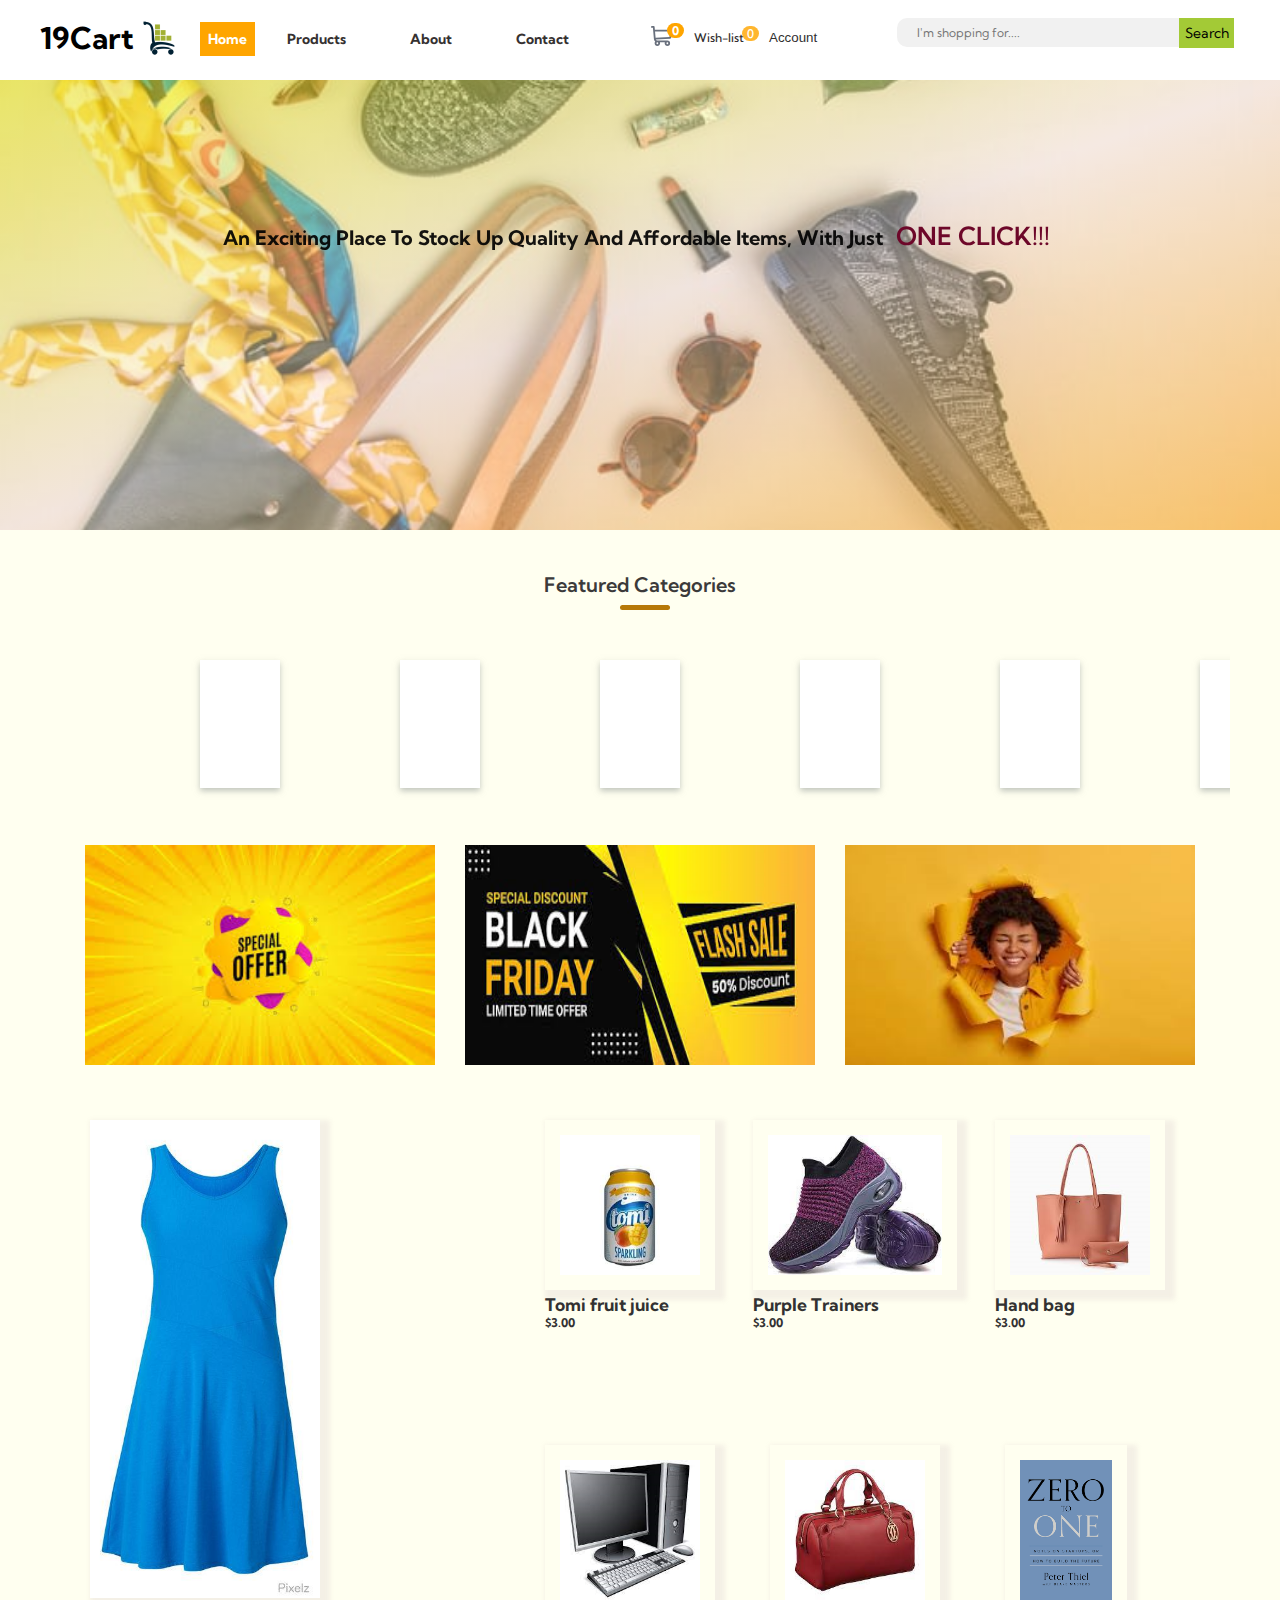
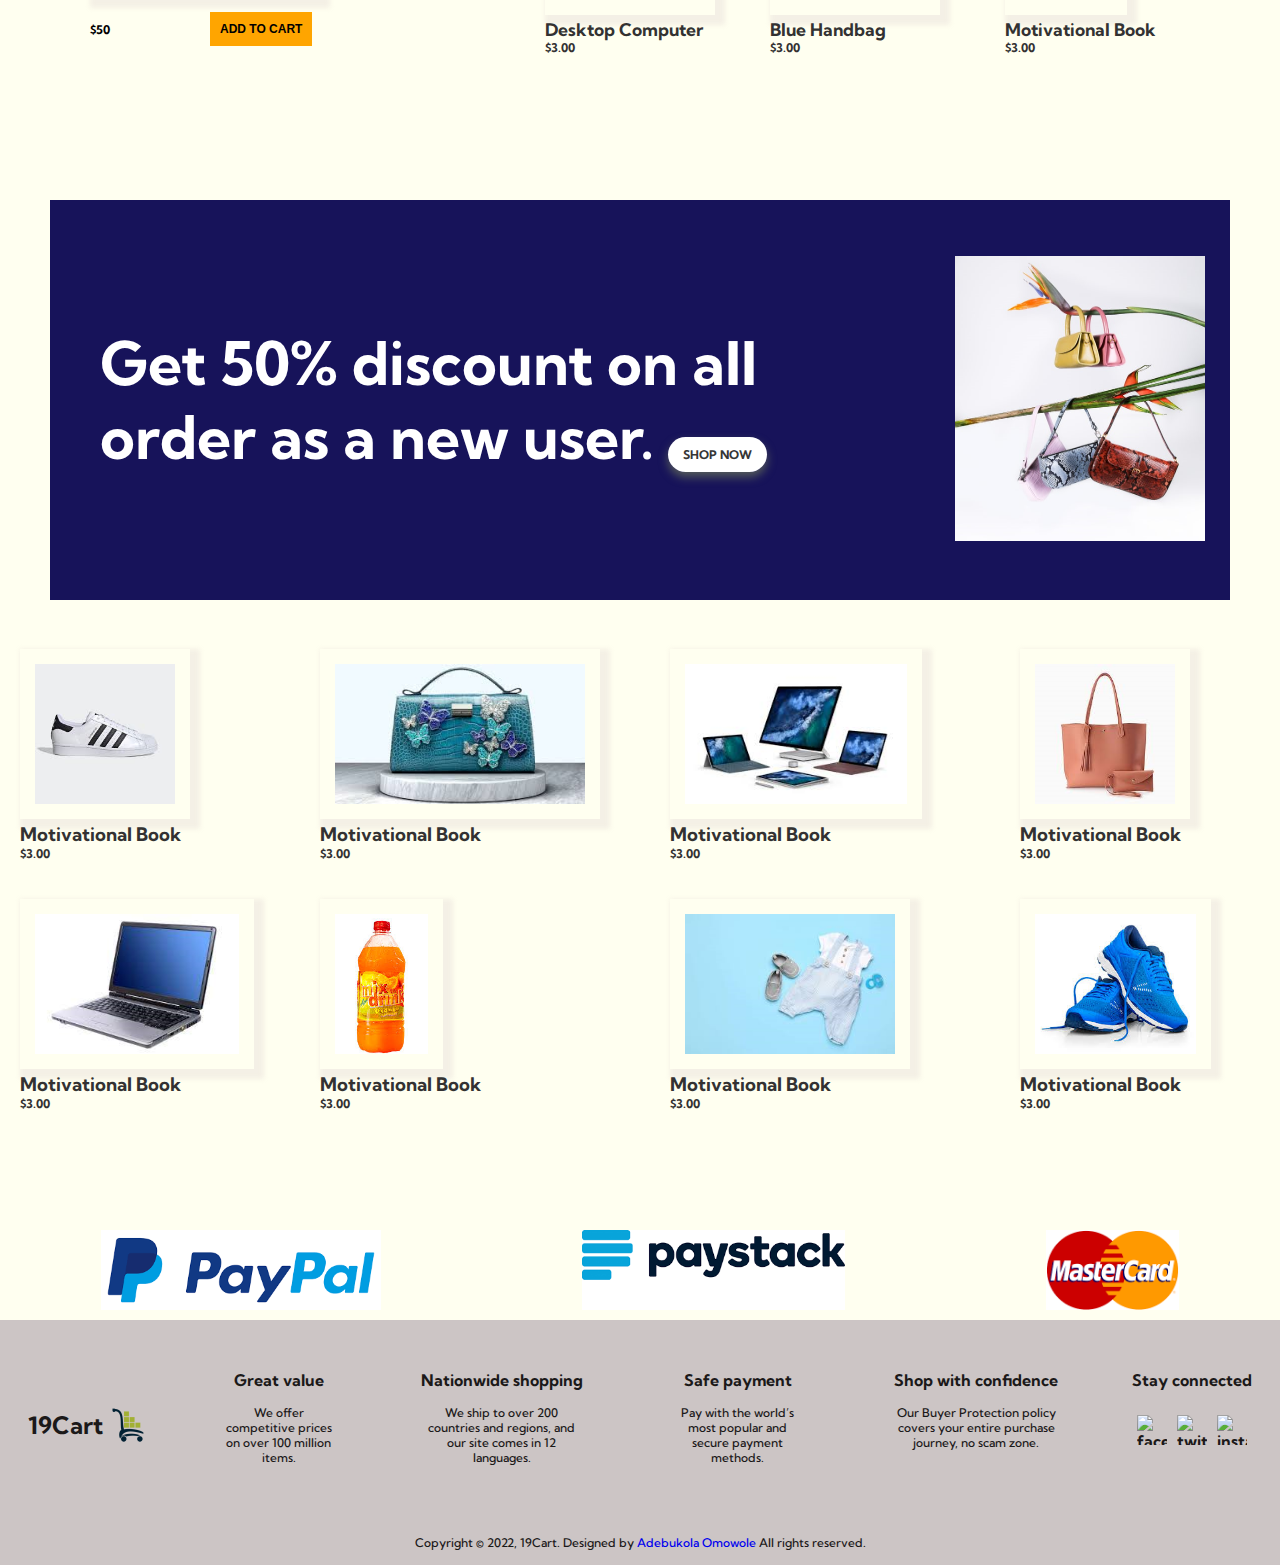
==== index.html @ 20eef072 "All files uploaded" ====
<!DOCTYPE html>
<html lang="en">
<head>
    <meta charset="UTF-8">
    <meta http-equiv="X-UA-Compatible" content="IE=edge">
    <meta name="viewport" content="width=device-width, initial-scale=1.0">
    <link rel="stylesheet" href="path/to/font-awesome/css/font-awesome.min.css">
    <!-- <link rel="stylesheet" href="https://cdnjs.cloudflare.com/ajax/libs/font-awesome/4.7.0/css/font-awesome.min.css"> -->
    <link rel="stylesheet" href="style.css">
    <link rel="stylesheet" media="screen and (max-width: 500px)" href="mobile.css">
    <link rel="stylesheet" media="screen and (max-width: 760px)" href="tablet.css">
    <link rel="stylesheet" media="screen and (min-width: 1440px)" href="style.css">
    <link rel="icon" type="image/png" sizes="40x40" href="./logo2.png">
    <title>19 Cart - E-commerce website for all your online shopping from Bags, shoes, drinks, book and many more.</title>
</head>
<body id="home">
    <!---------------------------------NAVBAR-------------------------------------->
    <nav class="navbar">
        <div class="container">
        <a href="#" class="toggle-button">
            <span class="bar"></span>
            <span class="bar"></span>
            <span class="bar"></span>
        </a>
        <div class="store">
            <span class="store-name">19Cart</span><img class="logo-image" src="./logo2.png" alt=""/>
        </div>
          <div  id="navbarText">
            <ul class="navbar-links">
              <li class="nav-item">
                <a class="nav-link active" href="./index.html">Home</a>
              </li>
              <li class="nav-item">
                <a class="nav-link" href="./product-display.html">Products</a>
              </li>
              <li class="nav-item">
                <a class="nav-link" href="./About-us.html">About</a>
              </li>
              <li class="nav-item">
                  <a class="nav-link" href="./contact.html">Contact</a>
                </li>
            </ul>
          </div>
          <div class="product-cart">
            <a  href="#"><img class="cartButton"  onclick="toggleCart()" id="cartIcon" src="my-cart.svg" alt="cart-img"/>
            <span id="count-el" class="counter">0</span></a> 
            <div class="cart1">
                <div id="empty-cart" >Empty cart, add something</div>
             </div>
             <div class="cart-overlay">
              <div class="cart">
                  <span class="close-icon">
                      <img src="./close-icon.png" alt="close-img" />
                  </span>
                  <h2>My Cart</h2>
                  <div class="cart-content">
                      <!-- <div class="cart-item">
                          <img src="tomi-fruit-juice.png" alt="drink-img" />
                      </div>
                      <div>
                          <p>Leather Pink Bag</p>
                          <small>price: $50.00</small>
                          <br>
                          <a href="">Delete</a>
                      </div>
                  </div>
              </div>
          </div> -->
      
          <div class="small-container cart-page">
              <table>
                  <tr>
                      <th>Product</th>
                      <th>Quantity</th>
                      <th>Subtotal</th>
                  </tr>
                  <tr>
                      <td>
                          <div class="cart-info">
                            <button class="add-btn">Add</button>
                              <img src="pink-bag.png" alt="pink-bag-image" />
                              <div>
                                  <p>Leather Pink Bag</p>
                                  <small>price: $50.00</small>
                                  <br>
                                  <div>
                                  <input type="number" value="1">
                                  <span class="product-price">$50.00</span>
                                </div>
                                  <button class="delete-btn">Delete</button>
                              </div>
                          </div>
                          <td><input type="number" value="1"></td>
                          <td>$50.00</td>
                      </td>
                     
                  </tr>
                  <br>
                  <tr>
                      <td>
                          <div class="cart-info">
                              <img src="purple-trainers.png" alt="pink-bag-image" />
                              <div>
                                  <p>Purple Trainers with black patches</p>
                                  <small>price: $40.00</small>
                                  <br>
                                  <button class="delete-btn">Delete</button>
                              </div>
                          </div>
                      </td>
                      <td><input type="number" value="1"></td>
                      <td>$40.00</td>
                  </tr>
                  <br>
                  <tr>
                      <td>
                          <div class="cart-info">
                              <img src="wine-bag.png" alt="pink-bag-image" />
                              <div>
                                  <p>Classy wine bag</p>
                                  <small>price: $60.00</small>
                                  <br>
                                  <button class="delete-btn">Delete</button>
                              </div>
                          </div>
                      </td>
                      <td><input type="number" value="1"></td>
                      <td>$60.00</td>
                  </tr>
              </table>
      
              <div class="total-price">
                  <table>
                      <tr>
                          <td>Subtotal</td>
                          <td>$150.00</td>
                      </tr>
                      <tr>
                          <td>Shipping fee</td>
                          <td>$10.00</td>
                      </tr>
                      <tr>
                          <td>Total</td>
                          <td>$160.00</td>
                      </tr>
                  </table>
              </div>
          </div>
                
                <button class="checkout-btn">Checkout</button>
            </div>
          </div>
        </div>  
    <!---------------------------------end of cart--------------------------------------------------->
            <a class="wish-list" href="#">Wish-list
            <span id="wish-count" class="counter">0</span></a>
            
            <button onclick="myFunction()" class="dropbtn">Account</button>
            <div id="myDropdown" class="dropdown-menu">
                <a class="dropdown-item" href="./log-in-form.html">Log in</a>
                <a class="dropdown-item" href="Register.html">Sign-up</a>
                <a class="dropdown-item" href="#">Log-out</a>
            </div>
            </div>
          </div>
    
    <form class="search-bar">
        <input onkeyup="search()" class="example-form" aria-label="I'm shopping for" type="search" name="q" placeholder="I'm shopping for...."/>
        <button class="search-button" type="submit">Search</button>
      </form>
      
    </nav>
    <!----------------------------------------------------End of Navbar---------------------------------------------------------->

    
    <!---------------------------------------------------------Header----------------------------------------------------------------->
    <header id="showcase">
        <h1 class="showcase">An Exciting Place To Stock Up Quality And Affordable Items, With Just <span class="strong" href="./product-display.html">ONE CLICK!!!</span></h1>
    </header>



    <!------------Main section--------------->
    <main id="Featured-category">
        <div id="products">
            <h2 class="featured-header">Featured Categories</h2>
            <div class="product-section">
                <a class ="products1" href="./product-display.html"><img class ="products" src="./clothes.png" alt="cloth-img">Clothes</a>
                <a class ="products1"  href="./product-display.html"><img class ="products" src="./handbag.png" alt="bag-image">Bags</a>
                <a class ="products1" href="./product-display.html"><img class ="products" src="./high-heels.png" alt="shoe-image">Shoes</a>
                <a class ="products1" href="/product-display.html"><img class ="products" src="./books.png" alt="book-image">Books</a>    
                <a class ="products1" href="/product-display.html"><img class ="products" src="./desktop-computer.png" alt="computer-image">Computers</a>
                <a class ="products1" href="/product-display.html"><img class ="products" src="./soft-drink.png" alt="fruit-juice">Drinks</a>
            </div>
        </div>
        <div id="offer-section">
            <img class="offers" src="./offer-img1.png" alt="banner-img">
            <img class="offers" src="./offer-img2.png" alt="banner-img">
            <img class="offers" src="./offer-img3.png" alt="banner-img">
        </div>
        <!------------------ENd------------------------------------------>
           
    <!-----------------------Product section---------------------------->
        <div id="products-display">
            <div class="product-display-image1">
                <a class ="more-product" href="./product-display.html"><img class ="long-gown" src="./long-gown.jpg" alt="cloth-img"></a>
                <div class="prices"><p class="product-price">$50</p>  <button id="add-to-cart-btn" onclick ="increment()">ADD TO CART</button></div>
            </div>
            <div class="product-display-image2">
              <a class ="more-product"  href="./product-display.html"><img class="main-products" src="./tomi-fruit-juice.png" alt="fruit-juice"/>
                <h3>Tomi fruit juice</h3>
                <p class="product-price">$3.00</p>
            </a>
            <a class ="more-product"  href="./product-display.html"><img class="main-products" src="./purple-trainers.png" alt="fruit-juice"/>
                <h3>Purple Trainers</h3>
                <p class="product-price">$3.00</p>
            </a>
            <a class ="more-product"  href="./product-display.html"><img class="main-products" src="./bag4.png" alt="fruit-juice"/>
                <h3>Hand bag</h3>
                <p class="product-price">$3.00</p>
            </a>
            <a class ="more-product"  href="./product-display.html"><img class="main-products" src="./computer-2.png" alt="fruit-juice"/>
                <h3>Desktop Computer</h3>
                <p class="product-price">$3.00</p>
            </a>
            <a class ="more-product"  href="./product-display.html"><img class="main-products" src="./wine-bag.png" alt="fruit-juice"/>
                <h3> Blue Handbag</h3>
                <p class="product-price">$3.00</p>
            </a>
            <a class ="more-product"  href="./product-display.html"><img class="main-products" src="./book-3.png" alt="fruit-juice"/>
                <h3>Motivational Book</h3>
                <p class="product-price">$3.00</p>
            </a>
            </div>
          </div>
          <div id="shop-now">
            <h4 class="shop-now-text">
                Get 50% discount on all order as a new user.
                <a href="product-display.html" class="shop-now-btn">SHOP NOW</a>
            </h4>
            
         <div class="shop-now1">
             <img class="shop-now-image" src="./small-bags.png" alt="bags-images">
                 
         </div>
        </div> 
          <div class="product-display-image3">
            <a class ="more-product" href="./product-display.html"><img class ="main-products" src="./white-sneakers.png" alt="shoe-image">
                <h3>Motivational Book</h3>
                <p class="product-price">$3.00</p></a>
            <a class ="more-product" href="/product-display.html"><img class ="main-products" src="./bag3.png" alt="bag-img">
                <h3>Motivational Book</h3>
                <p class="product-price">$3.00</p></a>
            <a class ="more-product" href="/product-display.html"><img class ="main-products" src="./computer-3.png" alt="computer-image">
                <h3>Motivational Book</h3>
                <p class="product-price">$3.00</p></a>
            <a class ="more-product" href="/product-display.html"><img class ="main-products" src="./bag4.png" alt="bag-img">
                <h3>Motivational Book</h3>
                <p class="product-price">$3.00</p></a>
            
            <a class ="more-product" href="/product-display.html"><img class ="main-products" src="./computers.png" alt="computer-image">
                <h3>Motivational Book</h3>
                <p class="product-price">$3.00</p></a>
            <a class ="more-product" href="/product-display.html"><img class ="main-products" src="./mix-orange-drink.png" alt="computer-image">
                <h3>Motivational Book</h3>
                <p class="product-price">$3.00</p></a>
            <a class ="more-product" href="/product-display.html"><img class ="main-products" src="./cloth-5.png" alt="bag-img">
                <h3>Motivational Book</h3>
                <p class="product-price">$3.00</p></a>
            <a class ="more-product" href="/product-display.html"><img class ="main-products" src="./blue-trainers.png" alt="computer-image">
                <h3>Motivational Book</h3>
                <p class="product-price">$3.00</p></a>
          </div>
       <!-- social media images-->
    <div class="media-2">
        <img class="payment-method" src="./paypal.png" alt="paypal">
        <img class="payment-method" src="./paystack.png" alt="paystack">
        <img class="payment-method" src="./master.png" alt="mastercard">
    </div>      
    </main> 


    <!--Footer-->
    <footer id="footer">
        <div id="my-footer">
            <div id="logo-footer">
                <span class="logo-name">19Cart</span>
                <img class="logo-image" src="./logo2.png" alt="logo-image"/>  
            </div>
            <div class="footer-text">
                <h5>Great value</h5>
                <p>We offer competitive prices on over 100 million items.</p>
            </div>
            <div class="footer-text">
                <h5>Nationwide shopping</h5>
            <p>We ship to over 200 countries and regions, and our site comes in 12 languages.</p> 
            </div>
            <div class="footer-text">
                <h5>Safe payment</h5>
                <p>Pay with the world’s most popular and secure payment methods.</p>
            </div>
            <div class="footer-text">
                <h5>Shop with confidence</h5>
                <p>Our Buyer Protection policy covers your entire purchase journey, no scam zone.</p>
            </div>
    
            <div class="footer-text">
                <h5>Stay connected</h5>
                <div class="media-1">
                    <img class="media" src="https://image.flaticon.com/icons/png/512/4406/4406220.png" alt="facebook">
                    <img class="media" src="https://image.flaticon.com/icons/png/512/355/355974.png" alt="twitter">
                    <img class="media" src="https://image.flaticon.com/icons/png/512/355/355975.png" alt="instagram"><!-- social media images-->
                </div>       
            </div>
        </div>
            

        <p class="copy">Copyright &copy; 2022, 19Cart. Designed by <a href="https://www.linkedin.com/in/adebukola-omowole">Adebukola Omowole</a> All rights reserved.</p>
    </footer>
    <script src="index.js"></script>
</body>
</html>
---- style.css ----
@import url('https://fonts.googleapis.com/css2?family=Kumbh+Sans:wght@400;700&display=swap');

/* to remove default sizing*/
  *{
    margin:0;
    box-sizing: border-box;
    padding: 0;
}

body{
    font-family: 'Kumbh Sans', sans-serif; 
    font-weight: 700;
    font-size: 16px;
    top: 0;
    cursor: pointer;
    padding-bottom: 0px;
    bottom: 0;
    /* height: 100vh; */
}

/*--------------------NavBar--------------------------------------*/
.navbar{
    font-family: 'Kumbh Sans', sans-serif; 
    position: sticky;
    height: 70px;
    display: flex;
    width: 100%;
    top: 0;
    z-index: 1;
    background-color: #fff;
    /* justify-content: space-between; */
    padding-top: 5px;
}
.toggle-button{
    position: absolute;
    top: .95rem;
    left: 1rem;
    display: none;
    flex-direction: column;
    justify-content: space-between;
    width: 20px;
    height: 18px;
    margin-right: 10px;
}
.toggle-button .bar{
    height: 3px;
    width: 100%;
    border-radius: 10px;
    background-color: #A3CA36;
}
.container{
    display: flex;
    align-items: center;
    justify-content: space-between;
    padding-left: 40px;
}
.store{
    display: flex;
    justify-content: space-around;
    align-items: center;
}
.store-name{
    font-size: 30px;
}
.navbar-links{
    display: flex;
    flex-direction: row;
    padding-left: 1rem;
     justify-content: space-between;
     margin-right: 50px;
}
.navbar-links li{
    list-style: none; 
}
.navbar-links a{
    color:rgb(53, 49, 49);
    text-decoration: none;
    font-size: 14px;
    padding: 2rem;
}
.navbar-links a.active{
    color: #FFF;
    background: orange;
    padding: 8px;
    
}
.navbar-links a:hover{
    color:  rgb(172, 145, 94);
    
}

.logo-image{
    height: 50px;
    width: 50px;
}
.product-cart{
    display: flex;
    align-items: center;
    justify-content: space-between;
}
.product-cart a{
    text-decoration: none;
    font-family: 'Kumbh Sans', sans-serif; 
}
.dropdown-menu{
    display: none;
}

.counter {
    padding-left: 9px;
    padding-right: 9px;
    -webkit-border-radius: 9px;
    -moz-border-radius: 9px;
    border-radius: 9px;
  }
  
  #count-el {
      font-size: 12px;
      background: orange;
      color: #fff;
      padding: 0 5px;
      vertical-align: top;
      margin-left: -10px; 
      position: relative;
      bottom: 3px;
      left: 0%;
      /* font-weight: normal; */
  }
  #wish-count {
    font-size: 12px;
    background: rgba(255, 166, 0, 0.815);
    color: #fff;
    padding: 0 5px;
    vertical-align: top;
    margin-left: -5px;
    position: relative;
    bottom: 4px;
    left: 0%; 
}
.shop-cart{
    align-items: center;
    padding-left: 5px;
    padding-right: 5px;
    
    
} 
.wish-list{
    padding-left: 0px;
}
.wish-list, .shop-cart{
    align-items: center;
    text-decoration: none;
    font-size: 12px;
    font-weight: 500;
    color: rgb(49, 47, 47);
    padding-left: 10px;
    padding-top: 10px;
    padding-bottom: 10px;
    /* margin: 20px; */
    /* align-content: center; */
}
/* .cart-image img:hover{
   color: orange;
}  */
.log-in:hover,
.wish-list:hover{
    color: orange;
}
.dropbtn{
    background: none;
    border: none;
    color: rgb(49, 47, 47);
    padding-left: 10px;
    cursor: pointer;
}
.dropbtn:hover,
.dropbtn.active{
    color: orange;
}
.dropdown-menu{
    display: none;
    flex-direction: column;
    position: absolute;
    right: 35%;
    background: #fff;
    min-width: 60px;
    overflow: hidden;
    margin-top: 150px;
    z-index: 1;
}
.dropdown-menu a{
    color: rgb(49, 47, 47);
    padding: 12px 16px;
    text-decoration: none;
    display: block;
    font-size: 12px;
    font-weight: 500;
}
.dropdown-menu a:hover{
    color: orange;
}
.show{
    display: block;
}
/*---------------------------------Form-------------------------*/
.search-bar{
    display: flex;
    align-items:center;
    /* margin-right: 30px; */
    margin-left: 50px;
    margin-top: 0px;
    padding-bottom: 10px;
}
.search-button {
    /* width: 15%; */
    padding: 6px;
    font-size: 14px;
    background-color: #A3CA36;
    border: 1px solid grey;
    border-left: none; /* Prevent double borders */
    cursor: pointer;
    padding-right: 5px;
    border: none;
    font-family: 'Kumbh Sans', sans-serif; 
    margin-right: 20px;  
}
  /* #0b7dda Form input */
  .search-button:hover {
    background: #719217;
    color: #fff;
    font-family: 'Kumbh Sans', sans-serif; 
    
}
  

.search-bar input[type=search] {
    min-width: 100%;
    margin-left: 30px;
    font-family: 'Kumbh Sans', sans-serif; 
    padding: 7px;
    padding-left: 20px;
    font-size: 12px;
    border: 1px solid rgb(128, 128, 128);
    background: #f1f1f1;
    border-top-left-radius: 10px;
    border-bottom-left-radius: 10px;
    border-top-right-radius: 0px;
    border-bottom-right-radius: 0px;
    outline: none;
    border: none;
    
  }
/*-------------------------------End of Navbar-------------------------------*/
.link{
    background: none;
    border: none;
    color: blue;
}
.dropdown.active > .link,
.link:hover{
    color:black;
}
.dropdown{
    position: absolute;
    

}
.drop-down{
    position: relative;
    left: 0;
    top: calc(100% + .25rem);
    padding: .9rem;
    border-radius: .25rem;
    box-shadow: 0 2px 5px 0 rgba(0, 0, 0, .1);
    opacity: 1 ;
    transform: translateY(-10px);
    background-color: rgba(255, 255, 255, 0.308);
    pointer-events: none;
    transition: opacity 150ms ease-in-out, transform 150ms ease-in-out;
}
/* .drop-down.active{
    opacity: 1;
} */
.dropdown.active > .link + .drop-down{
opacity: 1;
transform: translateY(0);
pointer-events: auto;
}
/*Header*/
#showcase{
    background-image: linear-gradient(to right bottom,rgba(231, 247, 12, 0.5), rgba(255, 255, 255, 0.39), rgba(255, 166, 0, 0.5) ), url('./background-home.png');
    background-position: center; 
    background-repeat: no-repeat;
    position: relative;
    background-size: cover;
    height: 50vh;
    margin-top: 10px;
    /* margin-left: auto;
    right: 0; */
    bottom: 0;
}

.showcase{
    text-align: center;
    /* margin-top: 50px; */
    font-size: 20px;
    padding: 30px;
    padding-top: 140px;
    display: block;
    animation-name: moveInRight;
    animation-duration: 5s;
    backface-visibility: hidden;
    color: rgba(0, 0, 0, 0.918);
}
.strong{
    text-decoration: none;
    color: rgb(109, 7, 41);
    border-radius: 50px;
    padding: 8px;
    font-size: 25px;
    font-weight: 600;
    transition:ease-in-out;
    transition-duration: 6s;
    animation-name: moveInRight;
    animation-duration: 10s;
    
    }
@keyframes moveInRight {
    0% {
        opacity: 0;
        transform: translateX(-50px);
    }
    80% {

    }
    100%{
        opacity: 1;
        transform: translate(0);
    }
}

.strong:hover{
    color: #fff;
    background: orange;
}


/*PRODUCTS*/
#Featured-category{
    /* position: relative;
    top:0; */
    background-color: ivory;
    /* top:0; */
    overflow: hidden;

}
#products{
    margin-left: 50px;
    margin-right: 50px;
    overflow: hidden;
}
.featured-header{
    text-align: center;
    margin: auto 100px;
    font-weight: 600;
    line-height: 50px;
    padding-top: 30px;
    color: rgb(59, 58, 58);
    position: relative;
    font-size: 20px;
}
.featured-header::after{
    content: "";
    background: rgb(182, 120, 7);
    width: 50px;
    height: 5px;
    border-radius: 5px;
    position: absolute;
    bottom: 0;
    left: 48%;
    transform: translateX(-50);
}
.product-section{
    display: flex;
    flex-direction: row;
    justify-content: space-between;
    align-items: center;
    margin-bottom: 100px;
    margin-left: 50px;
    margin-right: 50px;
    
}
.product-section a{
    text-decoration: none;
    color:rgb(49, 47, 47);
   text-align: center;
   font-size: 12px;
   font-weight: 700;
   /* padding: 10px; */
}


.products{
    height: 80px;
    width: 80px;
    box-sizing: border-box;
    background-color: #fff;
    border-radius: 0px;
    padding: 20px;
    box-shadow: 0 3px 6px 0px rgba(155, 160, 158, 0.616) ;
    /* box-shadow: 0.3rem 0.3rem 0.3rem 0.3rem rgba(248, 248, 248, 0.425); */
    margin-top: 20px;
    margin-bottom: 10px;
}
.products1{
    height: 100px;
    width: 80px;
    /* box-sizing: border-box;
    /* border-radius: 200px; */
    /* box-shadow: 0.3rem 0.3rem 0.3rem 0.3rem rgba(240, 235, 235, 0.01); */
    
}
.wish-image{
    height:20px;
    width: 20px;
}

/*main*/
#offer-section{
    display: flex;
    /* align-items: center; */
    margin-top: 30px;
    justify-content: space-evenly;
    margin-bottom: 50px;
    padding: 5px;
    margin-left: 50px;
    margin-right:50px;
}
.offers{
    width: 350px;
    height: 220px;
}

/*------------------------------------------------------PRODUCT DISPLAY SECTION------------------------------------------------------*/
#products-display{
    display: flex;
    justify-items: space-between;
    margin-bottom: 0px;
    padding: 0px 20px;
    align-content: center;
    bottom: 0;
    padding-bottom: 0px;
    margin-top: 50px;
}

.product-display-image1{
    height: fit-content;
    margin-left: 50px;
    margin-right: 50px;
}
.product-display-image2{
    height: fit-content;
    margin-top: 30px;
    display: grid;
    grid-template-rows: 150px 500px 1fr;
    grid-template-columns: 200px 250px 200px;
    /* margin-right: 50px; */
    align-items: center;
    justify-items: center;
    margin-right: 100px;   
}
.product-display-image2 a{
    font-size: 15px;
}
.product-display-image3{
    height: fit-content;
    /* bottom: 100px; */
    left: 0%;
    display: grid;
    grid-template-rows: 250px 250px 2fr;
    grid-template-columns: 300px 350px 350px 250px;
    align-items: center;
    margin-top: 30px;
    margin-bottom: 0px;
}

.long-gown{
    margin-right: 140px;
    height: 478px;
    width: 230px;
    box-shadow: 0.3rem 0.3rem 0.3rem 0.3rem rgba(219, 208, 208, 0.315); 
    
}
.main-products{
    box-sizing: border-box;
    height: 170px;
    min-width: 120px;
    padding: 15px;
    box-shadow:  0.3rem 0.3rem 0.3rem 0.3rem rgba(219, 208, 208, 0.315);

}
.prices{
    display: inline-flex;   
    justify-content: space-between;
    /* padding: 10px 15px; */
    align-items: center;
    margin-left: 20px;
    margin-top: 10px;
}
#add-to-cart-btn{
    padding: 10px;
    margin-left: 100px;
    font-weight: 700;
    border: none;
    /* box-shadow: 0.1rem 0.2rem 0.1rem 0.1rem rgba(49, 45, 45, 0.425); */
    cursor: pointer;
    font-size: 12px;
    background: orange;
}
#add-to-cart-btn:hover{
    color: #fff;
}


.more-product{
    text-decoration: none;
    color: rgb(51, 50, 50);
    padding: 20px;
}
#shop-now{
    display: flex;
    /* top right bottom left*/
    margin: 0px 50px 0px 50px;
    background-color: rgba(12, 7, 82, 0.952);
    /* #A3CA36; */
    align-items: center;
    /* position: relative;
    bottom: 100px; */
    height: 400px;    
}

.shop-now-text{
    color: white;
    font-size: 60px;
    padding: 50px;
    text-align: left;
    /* margin-left: 30px; */
}
.shop-now-image{
    width: 300px;
    height: 335px;
    padding: 25px;
    /* margin-right: 30px;  */
}
.shop-now-btn{
    color: rgb(54, 54, 54);
    background-color:white;
    border-radius: 20px;
    /*top-botm left right*/
    padding: 10px 15px;
    text-decoration: none;
    border: none;
    min-width: 100%;
    margin-bottom:30px;
    margin-top: 10px;
    font-weight: 700;
    font-size: 12px;
    cursor:pointer;
    box-shadow: 0 5px 10px rgb(85, 92, 89);
}
.shop-now-btn:hover{
    transform: translateY(-2px);
    color: orange;
}
.product-price{
    font-size: 12px;
}
/*PAYMENT OPTIONS*/
.media-2{
    display: flex;
    justify-content: space-around;
    align-items: center;
    margin-bottom: 10px;
    margin-top: 100px;
}
.payment-method{
    height: 80px;
}





/*------------------------------------------------------------------FOOTER-------------------------------------------------------------*/
#footer{
    background-color: rgb(204, 197, 197); 
    margin: 0px;
    padding: 0px;
    color:rgb(27, 25, 25);
}
#my-footer{
    margin-top: 0px;
    display: flex;
    justify-content: space-between;
    
 
}
.footer-text{
    margin-top: 50px;
    margin-left: 28px;
    margin-right: 28px;
    margin-bottom: 40px;
    align-items: center;
    
}
h5{
    text-align: center;
    font-weight: 700;
    font-size: 16px;
}
#footer p{
    text-align: center;
    font-size: 12px;
    font-weight: 500;
    margin-bottom: 0px;
    padding: 15px;
}
.copy{
    margin-bottom: 30px;
}
.copy a{
    text-decoration: none;

}
#logo-footer{
    display: flex;
    margin-top: 50px;
    margin-left: 28px;
    margin-right: 28px;
    margin-bottom: 40px;
    align-items: center;
}

.logo-name{
    font-size: 24px;
}
.media-1{
    display: flex;
    margin-top: 20px;
   
}
.media{
    width: 40px;
    height: 40px;
    padding: 5px;
}
/*-----------------------End of Homepage--------------------------*/

/*----------------------------------------------------------------------About-Us--------------------------------------------------------*/
#about-home{
    /* background-image:linear-gradient(to right bottom,rgba(231, 247, 12, 0.5), rgba(255, 255, 255, 0.39), rgba(255, 166, 0, 0.5) ), url('./contact-us-bg.png'); */
    background-color: rgba(7, 5, 36, 0.527);
    /* background-position: center;
    background-repeat: no-repeat; */
    color: white;
}
#about-text{
    margin-top:50px;
    font-size: 35px;
    font-weight: 700;
    padding: 30px;
    letter-spacing: 0.2rem;
    text-align: center;
    color: #fff;
   
}
.about-primary{
    color:orange;
}
/* 
#about-container{
    display: flex;
    justify-content: space-between;
} */

.about-us{
    display: flex;
    justify-content: space-between;
    flex-direction: row;
    align-items: center;
    padding: 50px;
    padding-top: 0px;
}

.about-us1{
    display: flex;
    justify-content: space-between;
    flex-direction: row-reverse;
    align-items: center;
    padding: 50px;
    margin-top: 50px;

}
.about-img{
    /* border-radius: 400px; */
    height: 350px;
    width: 600px;
    padding: 20px;
    margin-left: 50px;
    border-radius: 60px;
}
.about-img1{
    height: 350px;
    width: 600px;
    padding: 20px;
    margin-right: 50px;
    border-radius: 60px;
}
.about-info{
    font-size: 15px;
    text-align: justify;
    line-height: 1.5rem;
    letter-spacing: 1px;
    font-weight: 500;
}
.about-vision{
    text-align: center;
    font-size: 35px;
    margin-bottom: 0px;
}
.about-mission{
   margin-bottom: 2px;
   padding-left: 50px;
   font-size: 35px;
   text-align: center;
}


/*-------------------------CONTACT-Us----------------------------------------*/
#contact{
    background-image: linear-gradient(to right bottom,rgba(17, 25, 99, 0.897), rgba(255, 166, 0, 0.5) ), url('./contactus-bg.jpg');
    background-position: center;
    background-repeat: no-repeat;
    background-size: cover;
    height: 95vh;
    position: relative;
    top: 0;
       
}
#contact{
    padding: 100px;
   
}
#contactus-text{
    margin-top: 100px;
    text-align: left;
    font-size: 40px;
    color: #fff;
    /* top: 60px;
    left: 0; */
    /* position: absolute; */

    
}

.contact-text{
    padding-top: 30px;
    padding: 10px;
    margin-bottom: 100px;
    padding-right: 150px;
    color: #fff;
    font-size: 15px;
    font-weight: 500;
    line-height: 1.5rem;
}
#contact-general{
    display: flex;
    padding-right: 50px;
    padding-left: 50px;
    bottom: 0;
    /* position: relative; */
    background-color: #fff;
    padding-bottom: 40px;
    /* top: 0; */
    overflow: hidden;
    padding-top: 50px; 
}
#general-enquiry{
   margin-left: 100px;
}

#contact-text{
    font-size: 18px;
    margin-top: 20px;
}

.phone-img{
    padding-top: 30px;
    display: flex;
    flex-direction: row;

}
.contact-number1{
   
    padding-left: 15px;
    font-size: 15px;
    font-weight: 500; 
}
.contact-number{
    padding-left: 34px;
    padding-top: 10px;
    font-size: 15px ;
    font-weight: 500;
}
.contact-mail{
padding-top: 30px;
font-size: 15px ;
font-weight: 500; 
}
.mail-img{
    padding-right: 15px;
}
.contact-location{ 
    padding-top: 30px;
    display: flex;
    flex-direction: row;
    
}
.location-img{
    padding-right: 20px;
    /* width: 13px; 
    height:18px; */
}

.location-text{
    font-size: 15px;
    font-weight: 500; 
}
.location-text1{
    font-size: 15px ; 
    padding-left: 33px;
    font-weight: 500; 
}

#enquiry{
    padding-left: 150px;
    padding-right: 100px;
}
#enquiry input{
    /* padding-top: 5px;
    padding-bottom: 10px;*/
    /* padding-left: 20px;
    padding-right: 50px; */
    width: 300px;
    height: 30px;
    display: block;
    padding-left: 5px;
    margin-top: 10px;
}
#enquiry .contact-message{
    /* padding-top: 50px;
    padding-bottom: 50px; */
    height: 100px;
    width: 300px;
    /* text-align: start; */
    outline: none;
    padding: 5px;
}
#submit-btn{
    padding: 8px;
    color: rgb(66, 66, 66);
    background-color: #A3CA36;
    border-color: #A3CA36;
    font-size: 12px;
    font-weight: 700;
    
}
#submit-btn:hover{
    background-color: #719217;
    color: #fff;
}

/*-------------------------------LOG_IN-----------------------------------------*/
.store-title{
    display: flex;
    justify-content: center;
    align-items: center;
    /* margin-left: 180px;
    margin-right: 100px; */
    margin-top: 80px;
    
   
}
#sign-in{
    margin:  50px auto;
    /* padding: auto;  */
    /* margin-right:200px;   */
    box-sizing: border-box;
    background-image: url(./images/logo2.png);
    background-position: center;
    background-repeat: no-repeat;
    background-color: #b7eb2959;
    height: 400px;
    width: 600px;
    border-radius: 20px;
    

}
 #log-in, #password, #location{
     padding: 10px;
     width: 400px;
     margin-bottom: 20px;
    margin-left: 80px;
    margin-right: 50px;
    /* margin-right: auto; */
    outline: none;
    
}
.login-paragraph{
    padding-top: 80px;
    padding-bottom: 20px;
    text-align: center;
    font-size: 16px;
    color: rgb(36, 34, 34);
    font-size: 18px;
    
}
.sign-up{
    color: rgb(27, 25, 25);
    font-weight: 500;
    font-size: 18px;
    text-decoration: none;
    padding-right: 15px;
    
}
.sign-up:hover{
    color:rgba(0, 0, 255, 0.637);
}
.log-in-details{
    text-align: center;
    margin: auto 80px;
    text-decoration: none;
    color: rgba(0, 0, 255, 0.719);
    font-weight: 500;
    
    font-size: 14px;
}
.submit{
    width: 400px;
    padding: 12px;
    border-radius: 20px;
    margin-left: 80px;
    margin-right: 50px;
    font-size: 16px;
    background-color: #A3CA36;
    border-color: #A3CA36;
    margin-top: 15px;
    margin-bottom: 15px;
}

/*-------------------------------------------------------------------REGISTER------------------------------------------------------- */
#Register-page{
    margin: 50px auto;
    box-sizing: border-box;
    background-image: url(./logo2.png);
    background-position: center;
    background-repeat: no-repeat;
    background-color: #b7eb2959;
    height: 400px;
    width: 600px;
    border-radius: 20px;
    
}
.register-text{
    padding-top: 50px;
    text-align: center;
    font-size: 18px;
    position: relative;
    padding-bottom: 15px;
}
.register-text::after{
    content: "";
    background: rgba(0, 0, 255, 0.637);
    width: 30px;
    height: 5px;
    border-radius: 5px;
    position: absolute;
    bottom: 0;
    left: 52%;
    transform: translateY(40);
} 

.log-intag{
    padding-right: 20px;
    text-decoration: none;
    color:rgb(49, 47, 47);
    font-size: 18px;

}
.log-intag:hover{
    font-weight: 500;
    
}

.submit{
    color: rgba(21, 21, 189, 0.849);
    font-weight: 700;
}

/*------------------------------------------------PRODUCTS PAGE-----------------------------------------------------------------------*/
.dropdown-menu1{
    display: none;
    flex-direction: column;
    position: absolute; 
    right: 70%;
    background: #fff;
    min-width: 10%;
    overflow: hidden;
    margin-top: 10px;
    z-index: 1;
    box-sizing: border-box;
    box-shadow: 1px 1px 0px 1px rgba(90, 86, 90, 0.151);
    /* bottom: 200; */
}

.dropdown-menu1 a{
    text-align: center;
    color: rgb(49, 47, 47);
    padding: 10px 8px;
    text-decoration: none;
    display: block;
    font-size: 12px;
    font-weight: 500;
}
.dropdown-menu1 a:hover{
    color: orange;
}
.show{
    display: block;
}
/* #products-container{
    margin-top: 550px;
    display: flex;
    justify-content: space-between;
    align-items: center;
    margin-left: 20px;
    margin-right: 20px;
    margin-bottom: 150px;
}
#products-container img{
    flex-basis: 30%;
    height: 150px;
    min-width: 100px;
    padding-bottom: 10px; 
    box-sizing: border-box;
    margin-top: 250px;
}
.main-products{
    box-sizing: border-box;
    color:rgb(247, 252, 250);
}
.new-arrival-head{
    text-align: center;

}
.new-arrival-head::after{
    content: "";
    background: rgb(182, 120, 7);
    width: 50px;
    height: 20px;
    border-radius: 10px;
    position: absolute;
    
}
.new-arrivals div{
    display: flex;
    flex-direction: row;
    justify-content: space-between;
    flex-basis: 30%;
    align-items: center;
    margin: 50px;
}
.new-arrivals a{
    text-align: center;
    justify-content: center;
} */
.main-products1{
    height: 200px;
    min-width: 100px;
    /* height: 200px;
    width: 230px; */
    /* border-radius: 200px; */
}


/*Product-landing-page*/
.cart-page{
    margin: 80px ;
}
table{
    width: 100%;
    border-collapse: collapse;
}
.cart-info{
    display: flex;
    flex-direction: row;
    /* flex-wrap: wrap; */
    padding-top: 20px;
    padding-bottom: 20px;
}
th{
    text-align: left;
    padding: 5px;
    color: #fff;
    background-color: orange;
    font-weight: normal;
}
td{
    padding: 10px 5px;

}
td input{
    width: 40px;
    height: 40px;
    padding: 5px;
    padding-left: 0px;
}

td a{
    color: orange;
    font-size: 15px;
}

td img{
    width: 100px;
    height: 100px;
}
.total-price{
    display: flex;
    justify-content: flex-end;
}

.total-price table{
    border-top: 3px solid orange;
    width: 100%;
    max-width: 350px;
}
td:last-child{
    text-align: right;
}
th:last-child{
    text-align: right;
}
 


/*-----------------------------------PRODUCTS-----------------------------------------------*/
#slider{
    background-color: #fff;
}
.img-slider{
    width: 80%;
    height: 75vh;
    background: url('./background-home.png');
    background-position: center;
    background-size: cover; 
    background-repeat: no-repeat;
    background-attachment: fixed;
    /* position: fixed; */
    /* border: 0.5rem solid orange; */
    border-radius: 0.5rem;
    position: relative;
    margin: 4rem auto;
    box-shadow: 10px 10px 35px rgba(0, 0, 0, .2);
}
/* .carousel-item img{
    width: 80%;
    height: 50vh;
    width: 300px;
}  */
.btn-left{
    position: absolute;
    top: 50%;
    left: 0;
    background-color: #fff;
    transform: translate(-50%, -50%);
    border: 0.2rem solid orange;
    border-radius: 50px;
    font-size: 1.5rem;
    padding: 15px;
    cursor: pointer;
}
.btn-right{
    position: absolute;
    top: 50%;
    right: 0;
    background-color: #fff ;
    transform: translate(50%, -50%);
    border: 0.2rem solid orange;
    border-radius: 50px;
    font-size: 1.5rem;
    padding: 15px;
    cursor: pointer;
}

.products{
    margin-top: 50px;
    padding: 4rem 0;
    margin-bottom: 1000px;
    margin-left: 100px;
    /* overflow: hidden; */
}

.products-center{
    width: 90vw;
    margin: 0 auto;
    max-width: 1440px;
    display: grid;
    grid-template-columns: repeat(auto-fit, minmax(260px, 1fr));
    grid-column-gap: 5rem;
    grid-row-gap: 5rem;
}
.img-container{
    display: block;
    position: relative;
    overflow:hidden;
    
}
.product-image{
    height: 200px;
}
.product-btn{
    position:absolute;
    top: 80%;
    right: 20;
    background: rgba(255, 166, 0);
    border: none;
    font-weight: bold;
    padding: 0.5rem 0.75rem;
    color: #fff;
    cursor: pointer;
}

.product-btn:hover{
    color: #fff;

}
.img-container img{
    margin-right: 0.5rem;
}
.img-container:hover .product-btn{
    transform:translateX(0);
}
.product-image{
    display: block;
    min-height: 10rem;
}

.img-container:hover .product-image{
    opacity: 0.6;
}

.product h3{
    text-transform: capitalize;
    font-size: 1.1rem;
    margin-top: 1rem;
    /* letter-spacing: 0.1rem; */
    text-align: left;
    color: rgb(31, 29, 29);
}
.product h4{
    margin-top: 0.7rem;
    /* letter-spacing: 0.1rem; */
    color: rgb(31, 29, 29);
    text-align: left;
}
/*------------------END OF PRODUCTS------------*/

/*----------------------Cart-----------------------*/
/* #empty-cart{
    display: block;
} */
.close-icon img, .heart-icon{
    height: 20px;
    width: 20px;
}
.close-icon{
    margin-left: 400px;
    display:inline-flex;
    justify-content: flex-end;
}
.cart-content{
    display: block;
    flex-direction: row;
}
.cart-overlay{
    visibility: hidden;
        width: 500px;
        height: 600px;
        background-color: #fff;
        margin: auto;
        border-radius: 15px;
        box-shadow:4px 4px 30px rgba(0, 0, 0, 0.06);
        padding: 20px;
        overflow-y: scroll;
        overflow-x: hidden;
      /**/
        position: fixed;
        top: 0;
        right:0;
        width: 100%;
        height: 100%;
        background: transparent;
        background: #fff;
        z-index: 2;
        /**/
        
}
.cart{
    background-color: #fff;
    display: block;
    /* overflow-y: scroll; */
}
.cart1{
    width: 400px;
    height: 200px;
    text-align: center;
    margin-right: 400px;
    border-radius: 15px;
    border-top-left-radius: 0;
    border-top-right-radius: 0;
    box-shadow:4px 4px 30px rgba(0, 0, 0, 0.06);
    padding: 20px;
    overflow-y: hidden;
    overflow-x: hidden;
  /**/
    position: fixed;
    margin-top: 50px;
    top: 0;
    right:0;
    background: #fff;
    z-index: 2;
    /**/
    visibility: hidden;
    background-color: #fff;
}
.details{
    margin-top: 50px;
}
.details a{
    color: orange; 
    font-size: 14px;
}
.checkout-btn{
    margin: 40px 100px 0px 100px;
    width: 60%;
    padding: 15px;
    border-radius: 30px;
    border: none;
    background: orange;
    color: #fff;
    font-size: 15px;
    font-weight: 600;
    bottom: 0;

}
/* .cart{
    position: fixed;
    top: 0;
    right: 0;
    width: 100%;
    height: 100%;
    overflow: scroll;
    background: rgba(95, 192, 75, 0.616);
    z-index: 3;
    padding: 1.5rem;
    /* transform:translateX(100%); */
/* } */ 
.showCart{
    transform: translateX(0);
}


.transparentBcg{
    visibility: visible;
}
/*---------------------------------End of cart---------------------------------*/
/*Cart*/
 /* @media(max-width: 761px) and (max-width: 1440px){


} */





/* .shopping-cart {
    width: 750px;
    height: 423px;
    margin: 80px auto;
    background: #FFFFFF;
    box-shadow: 1px 2px 3px 0px rgba(0,0,0,0.10);
    border-radius: 6px;
   
    display: flex;
    flex-direction: column;
  }

  .title {
    height: 60px;
    border-bottom: 1px solid #E1E8EE;
    padding: 20px 30px;
    color: #5E6977;
    font-size: 18px;
    font-weight: 400;
  }
   
  .item {
    padding: 20px 30px;
    height: 120px;
    display: flex;
  }
   
  .item:nth-child(3) {
    border-top:  1px solid #E1E8EE;
    border-bottom:  1px solid #E1E8EE;
  }

  .buttons {
    position: relative;
    padding-top: 30px;
    margin-right: 60px;
  } */
  /* .delete-btn,
  .like-btn {
    display: inline-block;
    Cursor: pointer;
  } */
  /* .delete-btn {
    width: 18px;
    height: 17px; */
    /* background: url(&amp;quot;delete-icn.svg&amp;quot;) no-repeat center; */
  /* } */
   
  /* .like-btn {
    position: absolute;
    top: 9px;
    left: 15px;
    background: url('twitter-heart.png');
    width: 60px;
    height: 60px;
    background-size: 2900%;
    background-repeat: no-repeat;
  }
  .is-active {
    animation-name: animate;
    animation-duration: .8s;
    animation-iteration-count: 1;
    animation-timing-function: steps(28);
    animation-fill-mode: forwards;
  }
   
  @keyframes animate {
    0%   { background-position: left;  }
    50%  { background-position: right; }
    100% { background-position: right; }
  } */
---- mobile.css ----
@media(max-width: 500px){
    body{
        max-width: 500px;
    }
    .navbar{
        flex-direction: column;
        height: 100px;   
    }
    .store{
        margin-left: 10px;
        margin-right: 0px;
    }
    .store-name{
        font-size: 20px;
        margin-left: 0px;
    }
    .logo-image{
        height: 40px;
        width: 40px;
    }
    .navbar-links a, .product-cart a{
        font-size: 12px;
    }
    .navbar-links a{
        padding: 0.1rem;
    }
    .navbar-links a.active{
        padding: 5px;
    }
    .navbar-links a:hover{
        color: #fff;
        background-color: orange;
        padding: 5px;
    }
    .navbar-links{
        justify-content: space-evenly;
        overflow: hidden;
        flex-direction: column;
        min-width: 290px;
        height: 80%;
        display: none;
        margin-top: 50px; 
        background-color: #fff;                                                                                                                                                                                                                                                                                                                                                                                                                                                                                                                                                                                                                                                                                                                 
        box-sizing: border-box;
    }
   
    .navbar-links {
        position: fixed;
        /*  */
        top: 0px;
        left: 0px;
        /* width: 300px; */
        overflow: hidden;
    }
    
    .navbar-links.active{
        display: flex;
        position: fixed;
    }
    .dropdown-menu{
        right: 0%;
    }
    .dropdown-menu a:hover{
        color: orange;
    }
    .search-bar{
        width: 80%;  
        margin-top:5px; 
        margin-left: 20px;
        
    }
    .search-bar input[type=search]{
        padding: 6px;
        padding-left: 20px;
        margin-left: 0px;
    }
    .search-button{
        padding: 6px;
        font-size: 11px;
        color:#fff;
        margin-right: 0px;
        font-weight: normal;
    }
    .search-button:hover{
        color: white;
        background: orange;
    }
   
    .product-cart{
        padding-right: 15px;
    }
    .toggle-button{
        display: flex;
        align-items: center;
    }
    /* .toggle-button:hover{
        background-color: rgba(206, 194, 194, 0.596);
        border-radius: 20px;  
        padding: 10px; 
        opacity: 0.1;
    } */
/*-----------SHOWCASE------*/
#showcase{
    height: 50vh;
}
.showcase{
    padding-top: 100px;
}
.showcase{
    display: flex;
    flex-direction: column;
}

/*--------------feature-------------*/
.featured-header{
    margin-bottom: 0px;
    font-size: 16px;
    top:0;
}
.featured-header::after{
    content: "";
    background: rgb(182, 120, 7);
    width: 30px;
    height: 4px;
    border-radius: 5px;
    position: absolute;
    bottom: 0;
    left: 45%;
    transform: translateX(-50);
}

.product-section{
    display: grid;
    grid-template-columns: 100px 100px 100px;
    grid-template-rows: 200px;
    margin-left: auto;
    margin-right: auto;
    padding-top: 0px;
}
/*-------------------OFFER---------------*/
#offer-section{
    flex-direction: column;
    align-content: space-between;
    margin-left: 20px;
    margin-right: 20px;
    margin-top: 70px;
    margin-bottom: 30px;
    
}
.offers{
    width: 100%;
    height: 250px;
    /* padding-top: 2px; */
    padding-bottom: 20px;
}
/*-------------------Product-Display------------------------*/
#products-display{
    flex-direction: column;
}

.main-products{
    height: 80px;
    min-width: 50px;
    padding: none;
}
.product-display-image2{
    grid-template-rows: 150px 150px 2fr; 
    grid-template-columns: 100px 100px 100px;
    margin-left: 20px;
    margin-right: 20px;
}
.product-display-image2 a{
    font-size: 12px;
}
h3, h4{
    font-size: 12px;
}
.product-display-image3{
   
    grid-template-columns: 180px 100px;
    grid-template-rows: 100px 1fr ;
    align-content: center;
}
#add-to-cart-btn{
    margin-left: 75px;
    font-size: 11px;
}
.long-gown{
    height: 400px;
    width: 200px;
}
#shop-now{
    margin-top: 30px;
    flex-direction: column-reverse;
    margin-left: 20px;
    margin-right: 20px;
    height: auto;
    margin-bottom: 50px;
}
.shop-now-image{
    width: fit-content;
}
.shop-now-btn{
    min-width: 100%;
    margin: auto;
}
.shop-now-text{
    font-size: 40px;
    margin: 0px;
}
.media-2{
    flex-direction: column-reverse;
    align-items: space-between;
}
.footer-text{
    margin-top: 30px;
    margin-left: 10px;
    margin-right: 10px;
    margin-bottom: 20px;
    align-items: center;
    
}
/* p .copy {
    font-size: 10px;
} */
.logo-name{
    font-size: 20px;
    margin-bottom: 10px;
}

/*--------------footer-----------------------*/
#my-footer{
    flex-direction: column;
    align-items: center;
}


/*------------End of home page----------------------------*/

/*--------------About--------------------*/
#about-home{
    background-color: rgba(19, 15, 85, 0.527); 
}
#about-text{
    font-size:20px;
    margin-top: 0px;
}
#about-home{
    top:0;
}
.about-vision{
    font-size: 24px;
}
.about-mission{
    padding-left: 10px;
    align-items: center;
}
.about-info{
    font-size: 12px;
    letter-spacing: 0;
}
.about-us{
    flex-direction: column;
    padding: 0px 30px 30px;
}
.about-us1{
    flex-direction: column;
    padding: 20px;
}

.about-img{
    height: 300px;
    width: 350px;
    padding: 0px;
    border-radius: 0px;
    margin-left: 0px;
    margin-top: 20px;
}
.about-img1{
    /* bord1er-radius: 400px; */
    height: 300px;
    width: 350px;
    padding: 20px;
    margin-left:40px;
    border-radius: 0px;
}
/*------------end of about-----------------------------*/

/*----------------------------------------------Contact-us----------------------*/
#contact{
    padding: 30px;
}
#contactus-text{
    margin-top: 30px;
    font-size: 30px;
    text-align: center;
}
.contact-text{
    padding: 10px 10px 10px 10px;
    margin-top: 30px;
}
#contact-general{
    flex-direction: column;
    padding: 10px 10px 10px 10px;
}
#general-enquiry{
    margin-left: 50px;
 }
#enquiry{
    margin-top: 30px;
    padding-left: 50px;
    padding-right: 50px;
    margin-bottom: 50px;
}
#enquiry input{
    width:280px;
    height: 30px;
    display: block;
    padding-left: 5px;
    margin-top: 10px;
}
#enquiry .contact-message{
    width: 280px;
}
/*------------------end of contact-------------------------------*/

/*-----------------------*/
.store-title{
    display: flex;
    justify-content: center;
    align-items: center;
    /* margin-left: 180px;
    margin-right: 100px; */
    margin-top: 80px;
    
   
}
#sign-in{
    margin-top: 0px;
    margin-bottom: 100px;
    margin-left: 30px;
    margin-right: 30px;
    padding: 0px; 
    /* margin-right:200px;   */
    height: 400px;
    width: 90%;
    border-radius: 20px;   
}
 #log-in, #password, #location{
    padding: 10px;
    min-width: 80%;
    width:fit-content;
    margin-bottom: 20px;
    margin-left: 40px;
    margin-right: 50px;
    /* margin-right: auto; */
    
}
.login-paragraph{
    /* padding-top: 80px;
    padding-bottom: 20px; */
    text-align: center;
    font-size: 16px;
    color: rgb(36, 34, 34);
    font-size: 18px;
    
}
.sign-up{
    color: rgb(27, 25, 25);
    font-weight: 500;
    font-size: 18px;
    text-decoration: none;
    padding-right: 15px;
    
}
.sign-up:hover{
    color:rgba(0, 0, 255, 0.637);
}
.log-in-details{
    text-align: center;
    margin: auto 80px;
    text-decoration: none;
    color: rgba(0, 0, 255, 0.719);
    font-weight: 500;
    font-size: 14px;
}
.submit{
    min-width: 80%;
    width: fit-content;
    padding: 12px;
    border-radius: 20px;
    margin-left: 40px;
    margin-right: 30px;
    font-size: 16px;
    background-color: #A3CA36;
    border-color: #A3CA36;
    margin-top: 15px;
    margin-bottom: 35px;
}

/*-----------------------------REGISTER----------------------------- */
#Register-page{
    margin-top: 0px;
    margin-bottom: 100px;
    margin-left: 30px;
    margin-right: 30px;
    padding: 0px; 
    /* margin-right:200px;   */
    height: 400px;
    width: 90%;
    border-radius: 20px;      
}

/*--------------------Product page-------------------------*/


td{
    padding-left: 50px;
}
.product-image{
    height: 200px;
    width: 200px;
    /* margin-right: 20px; */
}
.product-btn{
    font-size: 11px;
    padding: 5px;
    margin-right: 10px;

}
.dropdown-menu1 a{
    margin-left: 0px;
    padding: 5px 10px;
    min-width: 100%;
    text-align: left;
    
}
.dropdown-menu1 a:hover{
color: #fff;
}
.img-slider{
    margin-top: 20px;
    height: 50vh;
}
.products{
    margin-top: 30px;
    margin-bottom: 2500px;
}
.products-center{
    grid-column-gap: 1rem;
    grid-row-gap: 1rem;
}
.product h3{
    font-size: 0.9rem;
}
}
@media(min-width: 460px) and (max-width: 500px){
    .main-products{
        height: 100px;
        min-width: 80px;
        padding: none;
    }
    .product-display-image2{
        grid-template-rows: 150px 150px 2fr; 
        grid-template-columns: 150px 150px 150px;
        margin-left: 20px;
        margin-right: 20px;

    }
    .product-display-image3{
        grid-template-rows: 150px 2fr; 
        grid-template-columns: 250px 150px;
        margin-left: 20px;
        margin-right: 20px;

    }
    #add-to-cart-btn{
        margin-left: 70px;
    }
}
---- tablet.css ----
@import url('https://fonts.googleapis.com/css2?family=Kumbh+Sans:wght@400;700&display=swap');

/* to remove default sizing*/
  *{
    margin:0;
    box-sizing: border-box;
    padding: 0;

}
@media(min-width: 501px) and (max-width: 760px){
body{
    min-width: 501px;
    max-width: 760px;
}
.navbar{
    height: 120px;
    flex-direction: column;
    padding-right: 10px;
}
.navbar-links{
    padding-left: 0.2rem;
}
.navbar-links a{
    padding: 1rem;
}
.dropdown-menu{
    right: 0%;
}
.search-bar{
    margin-top: 10px;
    width: 90%;
    padding-bottom: 10px;
    margin-left: auto;
    margin-right: auto;
    justify-content: center;

}
form.example button{
    color: black;
    font-size: 14px;
}
form.example button:hover{
    color: white;
    background: orange;
}

#offer-section{
    margin-top: 30px;
    justify-content: space-between;
    margin-bottom: 30px;
    margin-left: 30px;
    margin-right:30px;
}

.offers{
    width: 250px;
    height:120px;
    padding: 10px;
}
#product-display{
    padding: 0px;
}
.product-display-image1{
    margin-left: 0px;
    margin-right: 0px;
}
.product-display-image2{
    display: grid;
    grid-template-rows: 150px 500px;
    grid-template-columns: 130px 130px 100px;
    margin-right: 0px;   
    align-items: center;
}
.main-products{
    height: 140px;
    width: 140px;
}
/*-------------------------Footer-------------------------------------------*/
.footer-text{
    margin-left: 8px;
    margin-right: 8px;
}
#logo-footer{
    margin-left: 8px;
    margin-right: 8px;
}
/*---------------End of Home page---------------------------*/

/*--------------About us------------------------------------*/
#about-home{
    /* background-image:linear-gradient(to right bottom,rgba(231, 247, 12, 0.5), rgba(255, 255, 255, 0.39), rgba(255, 166, 0, 0.5) ), url('./contact-us-bg.png'); */
    background-color: rgba(18, 14, 71, 0.432);
}
    #about-text{
    color: rgba(4, 3, 22, 0.973);
    margin-top: 0px;
}
.about-info{
    letter-spacing: 0.5px;
}
.about-img{
    width:300px;
    height:300px;
}
.about-img1{
    width:300px;
    height:300px;
}
.about-us{
    padding: 30px;
}

.about-us1{
    margin-top: 10px;
    padding: 30px;
}

/*----------Contact-----------------------*/
#contact-general{
    padding-left: 0px;
    margin-left: 20px;
}
.location-img{
    padding-right: 0px;
    height: 30px;
}

.location-text{
    padding-left: 20px; 
}
.location-text1{
    padding-left: 40px;
}
#enquiry{
    padding-left: 100px;
    padding-right: 0px;
}

}
---- style.css ----
@import url('https://fonts.googleapis.com/css2?family=Kumbh+Sans:wght@400;700&display=swap');

/* to remove default sizing*/
  *{
    margin:0;
    box-sizing: border-box;
    padding: 0;
}

body{
    font-family: 'Kumbh Sans', sans-serif; 
    font-weight: 700;
    font-size: 16px;
    top: 0;
    cursor: pointer;
    padding-bottom: 0px;
    bottom: 0;
    /* height: 100vh; */
}

/*--------------------NavBar--------------------------------------*/
.navbar{
    font-family: 'Kumbh Sans', sans-serif; 
    position: sticky;
    height: 70px;
    display: flex;
    width: 100%;
    top: 0;
    z-index: 1;
    background-color: #fff;
    /* justify-content: space-between; */
    padding-top: 5px;
}
.toggle-button{
    position: absolute;
    top: .95rem;
    left: 1rem;
    display: none;
    flex-direction: column;
    justify-content: space-between;
    width: 20px;
    height: 18px;
    margin-right: 10px;
}
.toggle-button .bar{
    height: 3px;
    width: 100%;
    border-radius: 10px;
    background-color: #A3CA36;
}
.container{
    display: flex;
    align-items: center;
    justify-content: space-between;
    padding-left: 40px;
}
.store{
    display: flex;
    justify-content: space-around;
    align-items: center;
}
.store-name{
    font-size: 30px;
}
.navbar-links{
    display: flex;
    flex-direction: row;
    padding-left: 1rem;
     justify-content: space-between;
     margin-right: 50px;
}
.navbar-links li{
    list-style: none; 
}
.navbar-links a{
    color:rgb(53, 49, 49);
    text-decoration: none;
    font-size: 14px;
    padding: 2rem;
}
.navbar-links a.active{
    color: #FFF;
    background: orange;
    padding: 8px;
    
}
.navbar-links a:hover{
    color:  rgb(172, 145, 94);
    
}

.logo-image{
    height: 50px;
    width: 50px;
}
.product-cart{
    display: flex;
    align-items: center;
    justify-content: space-between;
}
.product-cart a{
    text-decoration: none;
    font-family: 'Kumbh Sans', sans-serif; 
}
.dropdown-menu{
    display: none;
}

.counter {
    padding-left: 9px;
    padding-right: 9px;
    -webkit-border-radius: 9px;
    -moz-border-radius: 9px;
    border-radius: 9px;
  }
  
  #count-el {
      font-size: 12px;
      background: orange;
      color: #fff;
      padding: 0 5px;
      vertical-align: top;
      margin-left: -10px; 
      position: relative;
      bottom: 3px;
      left: 0%;
      /* font-weight: normal; */
  }
  #wish-count {
    font-size: 12px;
    background: rgba(255, 166, 0, 0.815);
    color: #fff;
    padding: 0 5px;
    vertical-align: top;
    margin-left: -5px;
    position: relative;
    bottom: 4px;
    left: 0%; 
}
.shop-cart{
    align-items: center;
    padding-left: 5px;
    padding-right: 5px;
    
    
} 
.wish-list{
    padding-left: 0px;
}
.wish-list, .shop-cart{
    align-items: center;
    text-decoration: none;
    font-size: 12px;
    font-weight: 500;
    color: rgb(49, 47, 47);
    padding-left: 10px;
    padding-top: 10px;
    padding-bottom: 10px;
    /* margin: 20px; */
    /* align-content: center; */
}
/* .cart-image img:hover{
   color: orange;
}  */
.log-in:hover,
.wish-list:hover{
    color: orange;
}
.dropbtn{
    background: none;
    border: none;
    color: rgb(49, 47, 47);
    padding-left: 10px;
    cursor: pointer;
}
.dropbtn:hover,
.dropbtn.active{
    color: orange;
}
.dropdown-menu{
    display: none;
    flex-direction: column;
    position: absolute;
    right: 35%;
    background: #fff;
    min-width: 60px;
    overflow: hidden;
    margin-top: 150px;
    z-index: 1;
}
.dropdown-menu a{
    color: rgb(49, 47, 47);
    padding: 12px 16px;
    text-decoration: none;
    display: block;
    font-size: 12px;
    font-weight: 500;
}
.dropdown-menu a:hover{
    color: orange;
}
.show{
    display: block;
}
/*---------------------------------Form-------------------------*/
.search-bar{
    display: flex;
    align-items:center;
    /* margin-right: 30px; */
    margin-left: 50px;
    margin-top: 0px;
    padding-bottom: 10px;
}
.search-button {
    /* width: 15%; */
    padding: 6px;
    font-size: 14px;
    background-color: #A3CA36;
    border: 1px solid grey;
    border-left: none; /* Prevent double borders */
    cursor: pointer;
    padding-right: 5px;
    border: none;
    font-family: 'Kumbh Sans', sans-serif; 
    margin-right: 20px;  
}
  /* #0b7dda Form input */
  .search-button:hover {
    background: #719217;
    color: #fff;
    font-family: 'Kumbh Sans', sans-serif; 
    
}
  

.search-bar input[type=search] {
    min-width: 100%;
    margin-left: 30px;
    font-family: 'Kumbh Sans', sans-serif; 
    padding: 7px;
    padding-left: 20px;
    font-size: 12px;
    border: 1px solid rgb(128, 128, 128);
    background: #f1f1f1;
    border-top-left-radius: 10px;
    border-bottom-left-radius: 10px;
    border-top-right-radius: 0px;
    border-bottom-right-radius: 0px;
    outline: none;
    border: none;
    
  }
/*-------------------------------End of Navbar-------------------------------*/
.link{
    background: none;
    border: none;
    color: blue;
}
.dropdown.active > .link,
.link:hover{
    color:black;
}
.dropdown{
    position: absolute;
    

}
.drop-down{
    position: relative;
    left: 0;
    top: calc(100% + .25rem);
    padding: .9rem;
    border-radius: .25rem;
    box-shadow: 0 2px 5px 0 rgba(0, 0, 0, .1);
    opacity: 1 ;
    transform: translateY(-10px);
    background-color: rgba(255, 255, 255, 0.308);
    pointer-events: none;
    transition: opacity 150ms ease-in-out, transform 150ms ease-in-out;
}
/* .drop-down.active{
    opacity: 1;
} */
.dropdown.active > .link + .drop-down{
opacity: 1;
transform: translateY(0);
pointer-events: auto;
}
/*Header*/
#showcase{
    background-image: linear-gradient(to right bottom,rgba(231, 247, 12, 0.5), rgba(255, 255, 255, 0.39), rgba(255, 166, 0, 0.5) ), url('./background-home.png');
    background-position: center; 
    background-repeat: no-repeat;
    position: relative;
    background-size: cover;
    height: 50vh;
    margin-top: 10px;
    /* margin-left: auto;
    right: 0; */
    bottom: 0;
}

.showcase{
    text-align: center;
    /* margin-top: 50px; */
    font-size: 20px;
    padding: 30px;
    padding-top: 140px;
    display: block;
    animation-name: moveInRight;
    animation-duration: 5s;
    backface-visibility: hidden;
    color: rgba(0, 0, 0, 0.918);
}
.strong{
    text-decoration: none;
    color: rgb(109, 7, 41);
    border-radius: 50px;
    padding: 8px;
    font-size: 25px;
    font-weight: 600;
    transition:ease-in-out;
    transition-duration: 6s;
    animation-name: moveInRight;
    animation-duration: 10s;
    
    }
@keyframes moveInRight {
    0% {
        opacity: 0;
        transform: translateX(-50px);
    }
    80% {

    }
    100%{
        opacity: 1;
        transform: translate(0);
    }
}

.strong:hover{
    color: #fff;
    background: orange;
}


/*PRODUCTS*/
#Featured-category{
    /* position: relative;
    top:0; */
    background-color: ivory;
    /* top:0; */
    overflow: hidden;

}
#products{
    margin-left: 50px;
    margin-right: 50px;
    overflow: hidden;
}
.featured-header{
    text-align: center;
    margin: auto 100px;
    font-weight: 600;
    line-height: 50px;
    padding-top: 30px;
    color: rgb(59, 58, 58);
    position: relative;
    font-size: 20px;
}
.featured-header::after{
    content: "";
    background: rgb(182, 120, 7);
    width: 50px;
    height: 5px;
    border-radius: 5px;
    position: absolute;
    bottom: 0;
    left: 48%;
    transform: translateX(-50);
}
.product-section{
    display: flex;
    flex-direction: row;
    justify-content: space-between;
    align-items: center;
    margin-bottom: 100px;
    margin-left: 50px;
    margin-right: 50px;
    
}
.product-section a{
    text-decoration: none;
    color:rgb(49, 47, 47);
   text-align: center;
   font-size: 12px;
   font-weight: 700;
   /* padding: 10px; */
}


.products{
    height: 80px;
    width: 80px;
    box-sizing: border-box;
    background-color: #fff;
    border-radius: 0px;
    padding: 20px;
    box-shadow: 0 3px 6px 0px rgba(155, 160, 158, 0.616) ;
    /* box-shadow: 0.3rem 0.3rem 0.3rem 0.3rem rgba(248, 248, 248, 0.425); */
    margin-top: 20px;
    margin-bottom: 10px;
}
.products1{
    height: 100px;
    width: 80px;
    /* box-sizing: border-box;
    /* border-radius: 200px; */
    /* box-shadow: 0.3rem 0.3rem 0.3rem 0.3rem rgba(240, 235, 235, 0.01); */
    
}
.wish-image{
    height:20px;
    width: 20px;
}

/*main*/
#offer-section{
    display: flex;
    /* align-items: center; */
    margin-top: 30px;
    justify-content: space-evenly;
    margin-bottom: 50px;
    padding: 5px;
    margin-left: 50px;
    margin-right:50px;
}
.offers{
    width: 350px;
    height: 220px;
}

/*------------------------------------------------------PRODUCT DISPLAY SECTION------------------------------------------------------*/
#products-display{
    display: flex;
    justify-items: space-between;
    margin-bottom: 0px;
    padding: 0px 20px;
    align-content: center;
    bottom: 0;
    padding-bottom: 0px;
    margin-top: 50px;
}

.product-display-image1{
    height: fit-content;
    margin-left: 50px;
    margin-right: 50px;
}
.product-display-image2{
    height: fit-content;
    margin-top: 30px;
    display: grid;
    grid-template-rows: 150px 500px 1fr;
    grid-template-columns: 200px 250px 200px;
    /* margin-right: 50px; */
    align-items: center;
    justify-items: center;
    margin-right: 100px;   
}
.product-display-image2 a{
    font-size: 15px;
}
.product-display-image3{
    height: fit-content;
    /* bottom: 100px; */
    left: 0%;
    display: grid;
    grid-template-rows: 250px 250px 2fr;
    grid-template-columns: 300px 350px 350px 250px;
    align-items: center;
    margin-top: 30px;
    margin-bottom: 0px;
}

.long-gown{
    margin-right: 140px;
    height: 478px;
    width: 230px;
    box-shadow: 0.3rem 0.3rem 0.3rem 0.3rem rgba(219, 208, 208, 0.315); 
    
}
.main-products{
    box-sizing: border-box;
    height: 170px;
    min-width: 120px;
    padding: 15px;
    box-shadow:  0.3rem 0.3rem 0.3rem 0.3rem rgba(219, 208, 208, 0.315);

}
.prices{
    display: inline-flex;   
    justify-content: space-between;
    /* padding: 10px 15px; */
    align-items: center;
    margin-left: 20px;
    margin-top: 10px;
}
#add-to-cart-btn{
    padding: 10px;
    margin-left: 100px;
    font-weight: 700;
    border: none;
    /* box-shadow: 0.1rem 0.2rem 0.1rem 0.1rem rgba(49, 45, 45, 0.425); */
    cursor: pointer;
    font-size: 12px;
    background: orange;
}
#add-to-cart-btn:hover{
    color: #fff;
}


.more-product{
    text-decoration: none;
    color: rgb(51, 50, 50);
    padding: 20px;
}
#shop-now{
    display: flex;
    /* top right bottom left*/
    margin: 0px 50px 0px 50px;
    background-color: rgba(12, 7, 82, 0.952);
    /* #A3CA36; */
    align-items: center;
    /* position: relative;
    bottom: 100px; */
    height: 400px;    
}

.shop-now-text{
    color: white;
    font-size: 60px;
    padding: 50px;
    text-align: left;
    /* margin-left: 30px; */
}
.shop-now-image{
    width: 300px;
    height: 335px;
    padding: 25px;
    /* margin-right: 30px;  */
}
.shop-now-btn{
    color: rgb(54, 54, 54);
    background-color:white;
    border-radius: 20px;
    /*top-botm left right*/
    padding: 10px 15px;
    text-decoration: none;
    border: none;
    min-width: 100%;
    margin-bottom:30px;
    margin-top: 10px;
    font-weight: 700;
    font-size: 12px;
    cursor:pointer;
    box-shadow: 0 5px 10px rgb(85, 92, 89);
}
.shop-now-btn:hover{
    transform: translateY(-2px);
    color: orange;
}
.product-price{
    font-size: 12px;
}
/*PAYMENT OPTIONS*/
.media-2{
    display: flex;
    justify-content: space-around;
    align-items: center;
    margin-bottom: 10px;
    margin-top: 100px;
}
.payment-method{
    height: 80px;
}





/*------------------------------------------------------------------FOOTER-------------------------------------------------------------*/
#footer{
    background-color: rgb(204, 197, 197); 
    margin: 0px;
    padding: 0px;
    color:rgb(27, 25, 25);
}
#my-footer{
    margin-top: 0px;
    display: flex;
    justify-content: space-between;
    
 
}
.footer-text{
    margin-top: 50px;
    margin-left: 28px;
    margin-right: 28px;
    margin-bottom: 40px;
    align-items: center;
    
}
h5{
    text-align: center;
    font-weight: 700;
    font-size: 16px;
}
#footer p{
    text-align: center;
    font-size: 12px;
    font-weight: 500;
    margin-bottom: 0px;
    padding: 15px;
}
.copy{
    margin-bottom: 30px;
}
.copy a{
    text-decoration: none;

}
#logo-footer{
    display: flex;
    margin-top: 50px;
    margin-left: 28px;
    margin-right: 28px;
    margin-bottom: 40px;
    align-items: center;
}

.logo-name{
    font-size: 24px;
}
.media-1{
    display: flex;
    margin-top: 20px;
   
}
.media{
    width: 40px;
    height: 40px;
    padding: 5px;
}
/*-----------------------End of Homepage--------------------------*/

/*----------------------------------------------------------------------About-Us--------------------------------------------------------*/
#about-home{
    /* background-image:linear-gradient(to right bottom,rgba(231, 247, 12, 0.5), rgba(255, 255, 255, 0.39), rgba(255, 166, 0, 0.5) ), url('./contact-us-bg.png'); */
    background-color: rgba(7, 5, 36, 0.527);
    /* background-position: center;
    background-repeat: no-repeat; */
    color: white;
}
#about-text{
    margin-top:50px;
    font-size: 35px;
    font-weight: 700;
    padding: 30px;
    letter-spacing: 0.2rem;
    text-align: center;
    color: #fff;
   
}
.about-primary{
    color:orange;
}
/* 
#about-container{
    display: flex;
    justify-content: space-between;
} */

.about-us{
    display: flex;
    justify-content: space-between;
    flex-direction: row;
    align-items: center;
    padding: 50px;
    padding-top: 0px;
}

.about-us1{
    display: flex;
    justify-content: space-between;
    flex-direction: row-reverse;
    align-items: center;
    padding: 50px;
    margin-top: 50px;

}
.about-img{
    /* border-radius: 400px; */
    height: 350px;
    width: 600px;
    padding: 20px;
    margin-left: 50px;
    border-radius: 60px;
}
.about-img1{
    height: 350px;
    width: 600px;
    padding: 20px;
    margin-right: 50px;
    border-radius: 60px;
}
.about-info{
    font-size: 15px;
    text-align: justify;
    line-height: 1.5rem;
    letter-spacing: 1px;
    font-weight: 500;
}
.about-vision{
    text-align: center;
    font-size: 35px;
    margin-bottom: 0px;
}
.about-mission{
   margin-bottom: 2px;
   padding-left: 50px;
   font-size: 35px;
   text-align: center;
}


/*-------------------------CONTACT-Us----------------------------------------*/
#contact{
    background-image: linear-gradient(to right bottom,rgba(17, 25, 99, 0.897), rgba(255, 166, 0, 0.5) ), url('./contactus-bg.jpg');
    background-position: center;
    background-repeat: no-repeat;
    background-size: cover;
    height: 95vh;
    position: relative;
    top: 0;
       
}
#contact{
    padding: 100px;
   
}
#contactus-text{
    margin-top: 100px;
    text-align: left;
    font-size: 40px;
    color: #fff;
    /* top: 60px;
    left: 0; */
    /* position: absolute; */

    
}

.contact-text{
    padding-top: 30px;
    padding: 10px;
    margin-bottom: 100px;
    padding-right: 150px;
    color: #fff;
    font-size: 15px;
    font-weight: 500;
    line-height: 1.5rem;
}
#contact-general{
    display: flex;
    padding-right: 50px;
    padding-left: 50px;
    bottom: 0;
    /* position: relative; */
    background-color: #fff;
    padding-bottom: 40px;
    /* top: 0; */
    overflow: hidden;
    padding-top: 50px; 
}
#general-enquiry{
   margin-left: 100px;
}

#contact-text{
    font-size: 18px;
    margin-top: 20px;
}

.phone-img{
    padding-top: 30px;
    display: flex;
    flex-direction: row;

}
.contact-number1{
   
    padding-left: 15px;
    font-size: 15px;
    font-weight: 500; 
}
.contact-number{
    padding-left: 34px;
    padding-top: 10px;
    font-size: 15px ;
    font-weight: 500;
}
.contact-mail{
padding-top: 30px;
font-size: 15px ;
font-weight: 500; 
}
.mail-img{
    padding-right: 15px;
}
.contact-location{ 
    padding-top: 30px;
    display: flex;
    flex-direction: row;
    
}
.location-img{
    padding-right: 20px;
    /* width: 13px; 
    height:18px; */
}

.location-text{
    font-size: 15px;
    font-weight: 500; 
}
.location-text1{
    font-size: 15px ; 
    padding-left: 33px;
    font-weight: 500; 
}

#enquiry{
    padding-left: 150px;
    padding-right: 100px;
}
#enquiry input{
    /* padding-top: 5px;
    padding-bottom: 10px;*/
    /* padding-left: 20px;
    padding-right: 50px; */
    width: 300px;
    height: 30px;
    display: block;
    padding-left: 5px;
    margin-top: 10px;
}
#enquiry .contact-message{
    /* padding-top: 50px;
    padding-bottom: 50px; */
    height: 100px;
    width: 300px;
    /* text-align: start; */
    outline: none;
    padding: 5px;
}
#submit-btn{
    padding: 8px;
    color: rgb(66, 66, 66);
    background-color: #A3CA36;
    border-color: #A3CA36;
    font-size: 12px;
    font-weight: 700;
    
}
#submit-btn:hover{
    background-color: #719217;
    color: #fff;
}

/*-------------------------------LOG_IN-----------------------------------------*/
.store-title{
    display: flex;
    justify-content: center;
    align-items: center;
    /* margin-left: 180px;
    margin-right: 100px; */
    margin-top: 80px;
    
   
}
#sign-in{
    margin:  50px auto;
    /* padding: auto;  */
    /* margin-right:200px;   */
    box-sizing: border-box;
    background-image: url(./images/logo2.png);
    background-position: center;
    background-repeat: no-repeat;
    background-color: #b7eb2959;
    height: 400px;
    width: 600px;
    border-radius: 20px;
    

}
 #log-in, #password, #location{
     padding: 10px;
     width: 400px;
     margin-bottom: 20px;
    margin-left: 80px;
    margin-right: 50px;
    /* margin-right: auto; */
    outline: none;
    
}
.login-paragraph{
    padding-top: 80px;
    padding-bottom: 20px;
    text-align: center;
    font-size: 16px;
    color: rgb(36, 34, 34);
    font-size: 18px;
    
}
.sign-up{
    color: rgb(27, 25, 25);
    font-weight: 500;
    font-size: 18px;
    text-decoration: none;
    padding-right: 15px;
    
}
.sign-up:hover{
    color:rgba(0, 0, 255, 0.637);
}
.log-in-details{
    text-align: center;
    margin: auto 80px;
    text-decoration: none;
    color: rgba(0, 0, 255, 0.719);
    font-weight: 500;
    
    font-size: 14px;
}
.submit{
    width: 400px;
    padding: 12px;
    border-radius: 20px;
    margin-left: 80px;
    margin-right: 50px;
    font-size: 16px;
    background-color: #A3CA36;
    border-color: #A3CA36;
    margin-top: 15px;
    margin-bottom: 15px;
}

/*-------------------------------------------------------------------REGISTER------------------------------------------------------- */
#Register-page{
    margin: 50px auto;
    box-sizing: border-box;
    background-image: url(./logo2.png);
    background-position: center;
    background-repeat: no-repeat;
    background-color: #b7eb2959;
    height: 400px;
    width: 600px;
    border-radius: 20px;
    
}
.register-text{
    padding-top: 50px;
    text-align: center;
    font-size: 18px;
    position: relative;
    padding-bottom: 15px;
}
.register-text::after{
    content: "";
    background: rgba(0, 0, 255, 0.637);
    width: 30px;
    height: 5px;
    border-radius: 5px;
    position: absolute;
    bottom: 0;
    left: 52%;
    transform: translateY(40);
} 

.log-intag{
    padding-right: 20px;
    text-decoration: none;
    color:rgb(49, 47, 47);
    font-size: 18px;

}
.log-intag:hover{
    font-weight: 500;
    
}

.submit{
    color: rgba(21, 21, 189, 0.849);
    font-weight: 700;
}

/*------------------------------------------------PRODUCTS PAGE-----------------------------------------------------------------------*/
.dropdown-menu1{
    display: none;
    flex-direction: column;
    position: absolute; 
    right: 70%;
    background: #fff;
    min-width: 10%;
    overflow: hidden;
    margin-top: 10px;
    z-index: 1;
    box-sizing: border-box;
    box-shadow: 1px 1px 0px 1px rgba(90, 86, 90, 0.151);
    /* bottom: 200; */
}

.dropdown-menu1 a{
    text-align: center;
    color: rgb(49, 47, 47);
    padding: 10px 8px;
    text-decoration: none;
    display: block;
    font-size: 12px;
    font-weight: 500;
}
.dropdown-menu1 a:hover{
    color: orange;
}
.show{
    display: block;
}
/* #products-container{
    margin-top: 550px;
    display: flex;
    justify-content: space-between;
    align-items: center;
    margin-left: 20px;
    margin-right: 20px;
    margin-bottom: 150px;
}
#products-container img{
    flex-basis: 30%;
    height: 150px;
    min-width: 100px;
    padding-bottom: 10px; 
    box-sizing: border-box;
    margin-top: 250px;
}
.main-products{
    box-sizing: border-box;
    color:rgb(247, 252, 250);
}
.new-arrival-head{
    text-align: center;

}
.new-arrival-head::after{
    content: "";
    background: rgb(182, 120, 7);
    width: 50px;
    height: 20px;
    border-radius: 10px;
    position: absolute;
    
}
.new-arrivals div{
    display: flex;
    flex-direction: row;
    justify-content: space-between;
    flex-basis: 30%;
    align-items: center;
    margin: 50px;
}
.new-arrivals a{
    text-align: center;
    justify-content: center;
} */
.main-products1{
    height: 200px;
    min-width: 100px;
    /* height: 200px;
    width: 230px; */
    /* border-radius: 200px; */
}


/*Product-landing-page*/
.cart-page{
    margin: 80px ;
}
table{
    width: 100%;
    border-collapse: collapse;
}
.cart-info{
    display: flex;
    flex-direction: row;
    /* flex-wrap: wrap; */
    padding-top: 20px;
    padding-bottom: 20px;
}
th{
    text-align: left;
    padding: 5px;
    color: #fff;
    background-color: orange;
    font-weight: normal;
}
td{
    padding: 10px 5px;

}
td input{
    width: 40px;
    height: 40px;
    padding: 5px;
    padding-left: 0px;
}

td a{
    color: orange;
    font-size: 15px;
}

td img{
    width: 100px;
    height: 100px;
}
.total-price{
    display: flex;
    justify-content: flex-end;
}

.total-price table{
    border-top: 3px solid orange;
    width: 100%;
    max-width: 350px;
}
td:last-child{
    text-align: right;
}
th:last-child{
    text-align: right;
}
 


/*-----------------------------------PRODUCTS-----------------------------------------------*/
#slider{
    background-color: #fff;
}
.img-slider{
    width: 80%;
    height: 75vh;
    background: url('./background-home.png');
    background-position: center;
    background-size: cover; 
    background-repeat: no-repeat;
    background-attachment: fixed;
    /* position: fixed; */
    /* border: 0.5rem solid orange; */
    border-radius: 0.5rem;
    position: relative;
    margin: 4rem auto;
    box-shadow: 10px 10px 35px rgba(0, 0, 0, .2);
}
/* .carousel-item img{
    width: 80%;
    height: 50vh;
    width: 300px;
}  */
.btn-left{
    position: absolute;
    top: 50%;
    left: 0;
    background-color: #fff;
    transform: translate(-50%, -50%);
    border: 0.2rem solid orange;
    border-radius: 50px;
    font-size: 1.5rem;
    padding: 15px;
    cursor: pointer;
}
.btn-right{
    position: absolute;
    top: 50%;
    right: 0;
    background-color: #fff ;
    transform: translate(50%, -50%);
    border: 0.2rem solid orange;
    border-radius: 50px;
    font-size: 1.5rem;
    padding: 15px;
    cursor: pointer;
}

.products{
    margin-top: 50px;
    padding: 4rem 0;
    margin-bottom: 1000px;
    margin-left: 100px;
    /* overflow: hidden; */
}

.products-center{
    width: 90vw;
    margin: 0 auto;
    max-width: 1440px;
    display: grid;
    grid-template-columns: repeat(auto-fit, minmax(260px, 1fr));
    grid-column-gap: 5rem;
    grid-row-gap: 5rem;
}
.img-container{
    display: block;
    position: relative;
    overflow:hidden;
    
}
.product-image{
    height: 200px;
}
.product-btn{
    position:absolute;
    top: 80%;
    right: 20;
    background: rgba(255, 166, 0);
    border: none;
    font-weight: bold;
    padding: 0.5rem 0.75rem;
    color: #fff;
    cursor: pointer;
}

.product-btn:hover{
    color: #fff;

}
.img-container img{
    margin-right: 0.5rem;
}
.img-container:hover .product-btn{
    transform:translateX(0);
}
.product-image{
    display: block;
    min-height: 10rem;
}

.img-container:hover .product-image{
    opacity: 0.6;
}

.product h3{
    text-transform: capitalize;
    font-size: 1.1rem;
    margin-top: 1rem;
    /* letter-spacing: 0.1rem; */
    text-align: left;
    color: rgb(31, 29, 29);
}
.product h4{
    margin-top: 0.7rem;
    /* letter-spacing: 0.1rem; */
    color: rgb(31, 29, 29);
    text-align: left;
}
/*------------------END OF PRODUCTS------------*/

/*----------------------Cart-----------------------*/
/* #empty-cart{
    display: block;
} */
.close-icon img, .heart-icon{
    height: 20px;
    width: 20px;
}
.close-icon{
    margin-left: 400px;
    display:inline-flex;
    justify-content: flex-end;
}
.cart-content{
    display: block;
    flex-direction: row;
}
.cart-overlay{
    visibility: hidden;
        width: 500px;
        height: 600px;
        background-color: #fff;
        margin: auto;
        border-radius: 15px;
        box-shadow:4px 4px 30px rgba(0, 0, 0, 0.06);
        padding: 20px;
        overflow-y: scroll;
        overflow-x: hidden;
      /**/
        position: fixed;
        top: 0;
        right:0;
        width: 100%;
        height: 100%;
        background: transparent;
        background: #fff;
        z-index: 2;
        /**/
        
}
.cart{
    background-color: #fff;
    display: block;
    /* overflow-y: scroll; */
}
.cart1{
    width: 400px;
    height: 200px;
    text-align: center;
    margin-right: 400px;
    border-radius: 15px;
    border-top-left-radius: 0;
    border-top-right-radius: 0;
    box-shadow:4px 4px 30px rgba(0, 0, 0, 0.06);
    padding: 20px;
    overflow-y: hidden;
    overflow-x: hidden;
  /**/
    position: fixed;
    margin-top: 50px;
    top: 0;
    right:0;
    background: #fff;
    z-index: 2;
    /**/
    visibility: hidden;
    background-color: #fff;
}
.details{
    margin-top: 50px;
}
.details a{
    color: orange; 
    font-size: 14px;
}
.checkout-btn{
    margin: 40px 100px 0px 100px;
    width: 60%;
    padding: 15px;
    border-radius: 30px;
    border: none;
    background: orange;
    color: #fff;
    font-size: 15px;
    font-weight: 600;
    bottom: 0;

}
/* .cart{
    position: fixed;
    top: 0;
    right: 0;
    width: 100%;
    height: 100%;
    overflow: scroll;
    background: rgba(95, 192, 75, 0.616);
    z-index: 3;
    padding: 1.5rem;
    /* transform:translateX(100%); */
/* } */ 
.showCart{
    transform: translateX(0);
}


.transparentBcg{
    visibility: visible;
}
/*---------------------------------End of cart---------------------------------*/
/*Cart*/
 /* @media(max-width: 761px) and (max-width: 1440px){


} */





/* .shopping-cart {
    width: 750px;
    height: 423px;
    margin: 80px auto;
    background: #FFFFFF;
    box-shadow: 1px 2px 3px 0px rgba(0,0,0,0.10);
    border-radius: 6px;
   
    display: flex;
    flex-direction: column;
  }

  .title {
    height: 60px;
    border-bottom: 1px solid #E1E8EE;
    padding: 20px 30px;
    color: #5E6977;
    font-size: 18px;
    font-weight: 400;
  }
   
  .item {
    padding: 20px 30px;
    height: 120px;
    display: flex;
  }
   
  .item:nth-child(3) {
    border-top:  1px solid #E1E8EE;
    border-bottom:  1px solid #E1E8EE;
  }

  .buttons {
    position: relative;
    padding-top: 30px;
    margin-right: 60px;
  } */
  /* .delete-btn,
  .like-btn {
    display: inline-block;
    Cursor: pointer;
  } */
  /* .delete-btn {
    width: 18px;
    height: 17px; */
    /* background: url(&amp;quot;delete-icn.svg&amp;quot;) no-repeat center; */
  /* } */
   
  /* .like-btn {
    position: absolute;
    top: 9px;
    left: 15px;
    background: url('twitter-heart.png');
    width: 60px;
    height: 60px;
    background-size: 2900%;
    background-repeat: no-repeat;
  }
  .is-active {
    animation-name: animate;
    animation-duration: .8s;
    animation-iteration-count: 1;
    animation-timing-function: steps(28);
    animation-fill-mode: forwards;
  }
   
  @keyframes animate {
    0%   { background-position: left;  }
    50%  { background-position: right; }
    100% { background-position: right; }
  } */
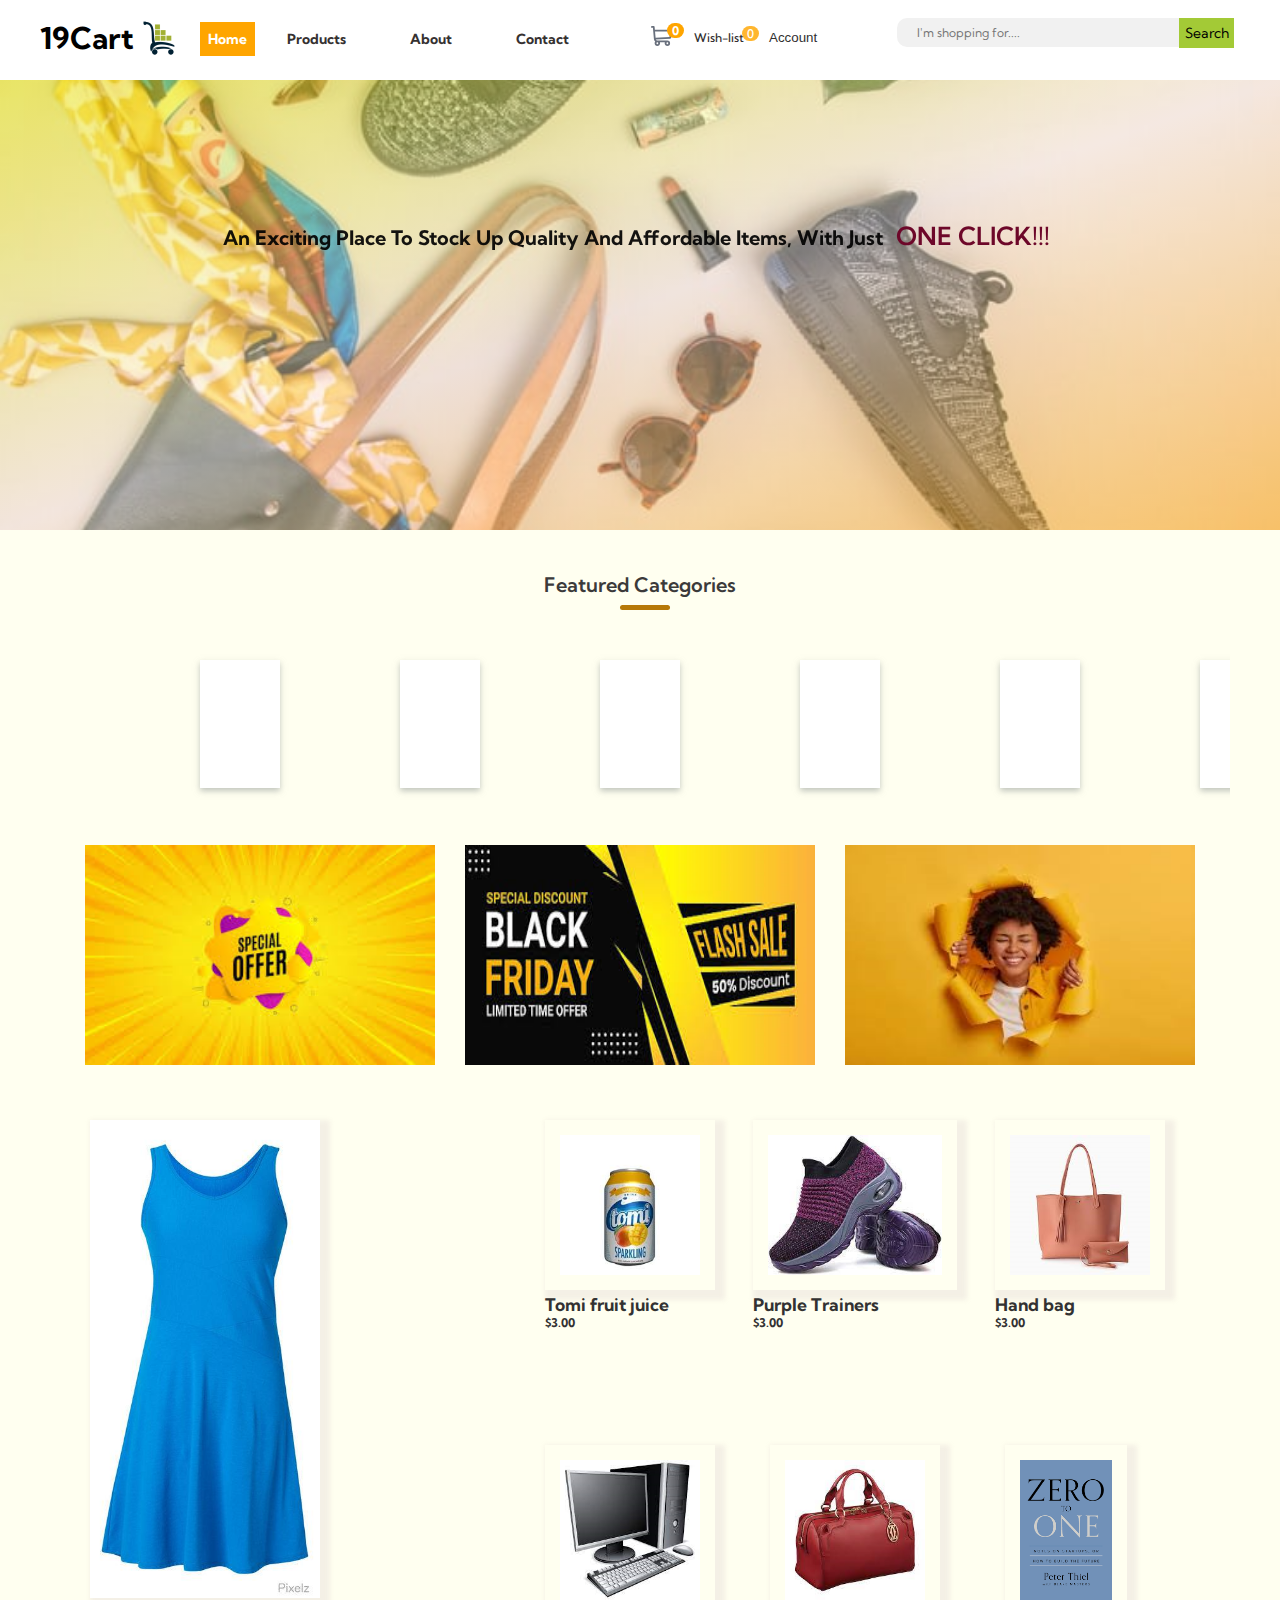
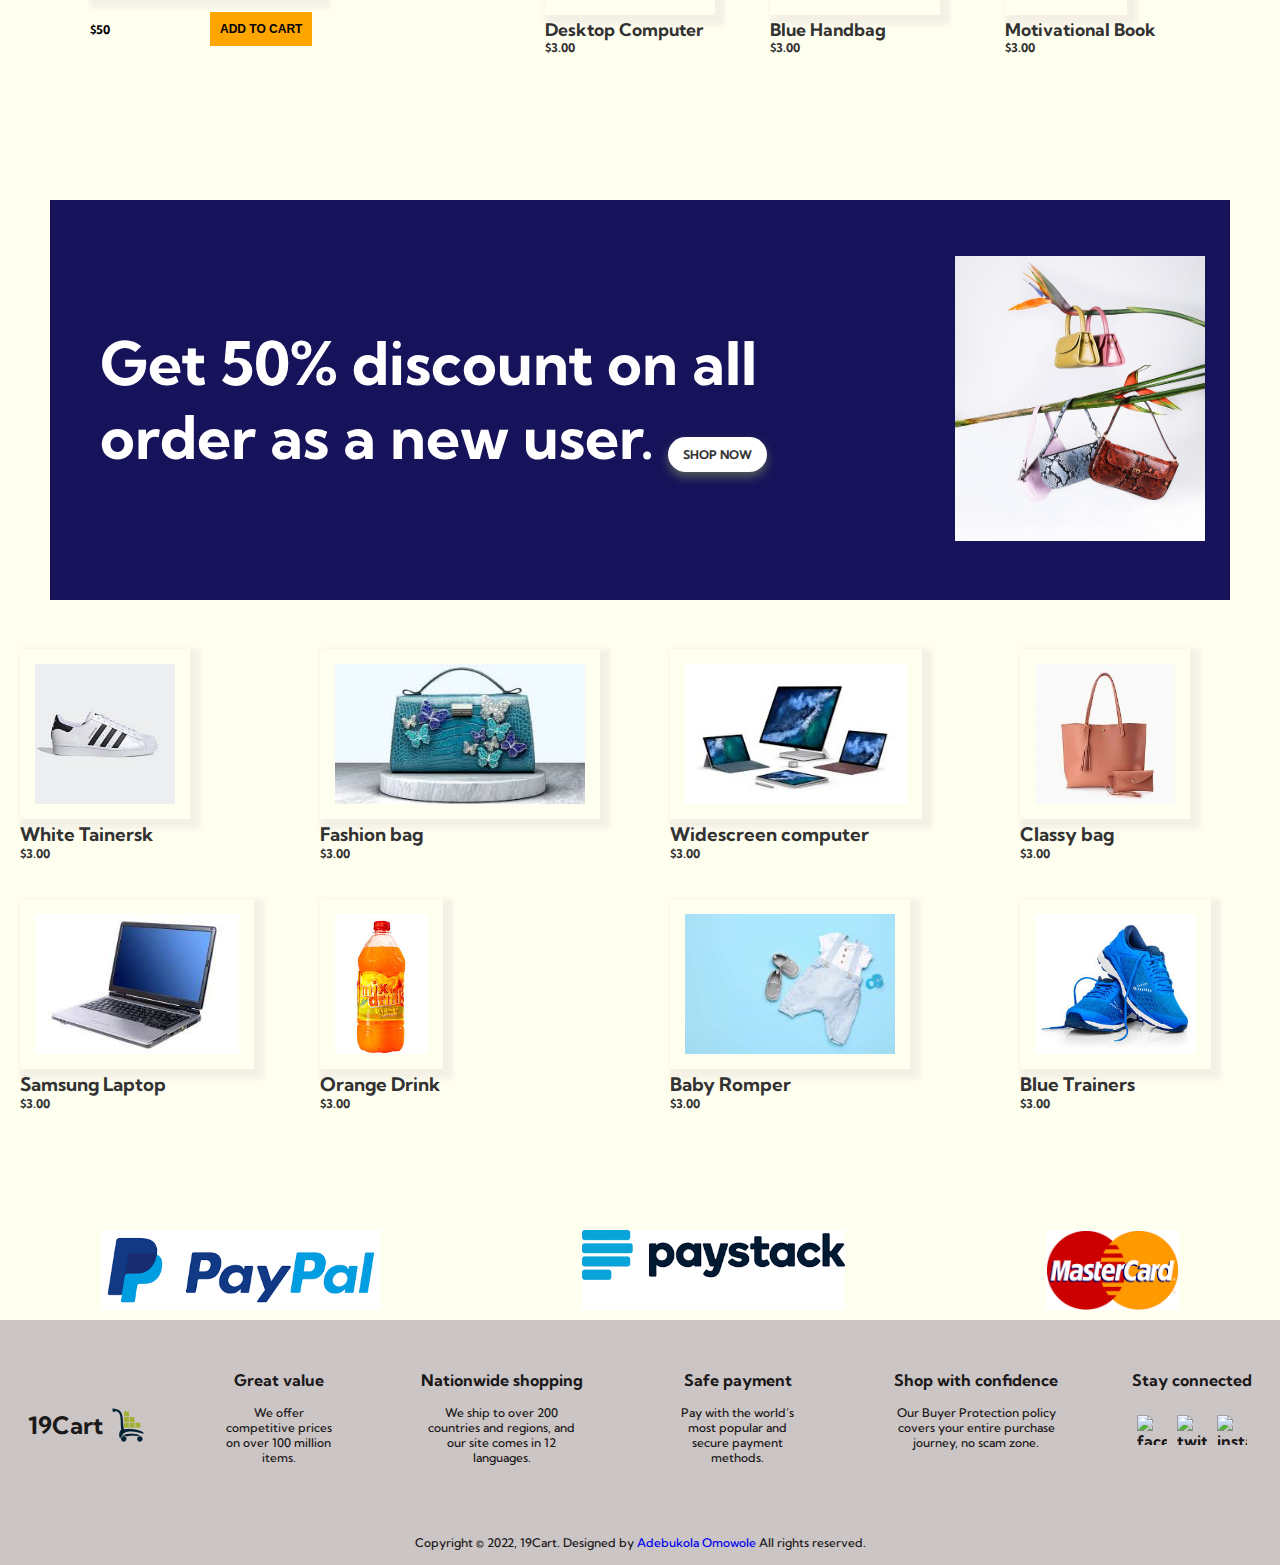
==== commit 53947663: "edited" ====
--- a/index.html
+++ b/index.html
@@ -246,29 +246,29 @@
         </div> 
           <div class="product-display-image3">
             <a class ="more-product" href="./product-display.html"><img class ="main-products" src="./white-sneakers.png" alt="shoe-image">
-                <h3>Motivational Book</h3>
+                <h3>White Tainersk</h3>
                 <p class="product-price">$3.00</p></a>
             <a class ="more-product" href="/product-display.html"><img class ="main-products" src="./bag3.png" alt="bag-img">
-                <h3>Motivational Book</h3>
+                <h3>Fashion bag</h3>
                 <p class="product-price">$3.00</p></a>
             <a class ="more-product" href="/product-display.html"><img class ="main-products" src="./computer-3.png" alt="computer-image">
-                <h3>Motivational Book</h3>
+                <h3>Widescreen computer</h3>
                 <p class="product-price">$3.00</p></a>
             <a class ="more-product" href="/product-display.html"><img class ="main-products" src="./bag4.png" alt="bag-img">
-                <h3>Motivational Book</h3>
+                <h3>Classy bag</h3>
                 <p class="product-price">$3.00</p></a>
             
             <a class ="more-product" href="/product-display.html"><img class ="main-products" src="./computers.png" alt="computer-image">
-                <h3>Motivational Book</h3>
+                <h3>Samsung Laptop</h3>
                 <p class="product-price">$3.00</p></a>
             <a class ="more-product" href="/product-display.html"><img class ="main-products" src="./mix-orange-drink.png" alt="computer-image">
-                <h3>Motivational Book</h3>
+                <h3>Orange Drink</h3>
                 <p class="product-price">$3.00</p></a>
             <a class ="more-product" href="/product-display.html"><img class ="main-products" src="./cloth-5.png" alt="bag-img">
-                <h3>Motivational Book</h3>
+                <h3>Baby Romper</h3>
                 <p class="product-price">$3.00</p></a>
             <a class ="more-product" href="/product-display.html"><img class ="main-products" src="./blue-trainers.png" alt="computer-image">
-                <h3>Motivational Book</h3>
+                <h3>Blue Trainers</h3>
                 <p class="product-price">$3.00</p></a>
           </div>
        <!-- social media images-->
@@ -319,4 +319,4 @@
     </footer>
     <script src="index.js"></script>
 </body>
-</html>+</html>
